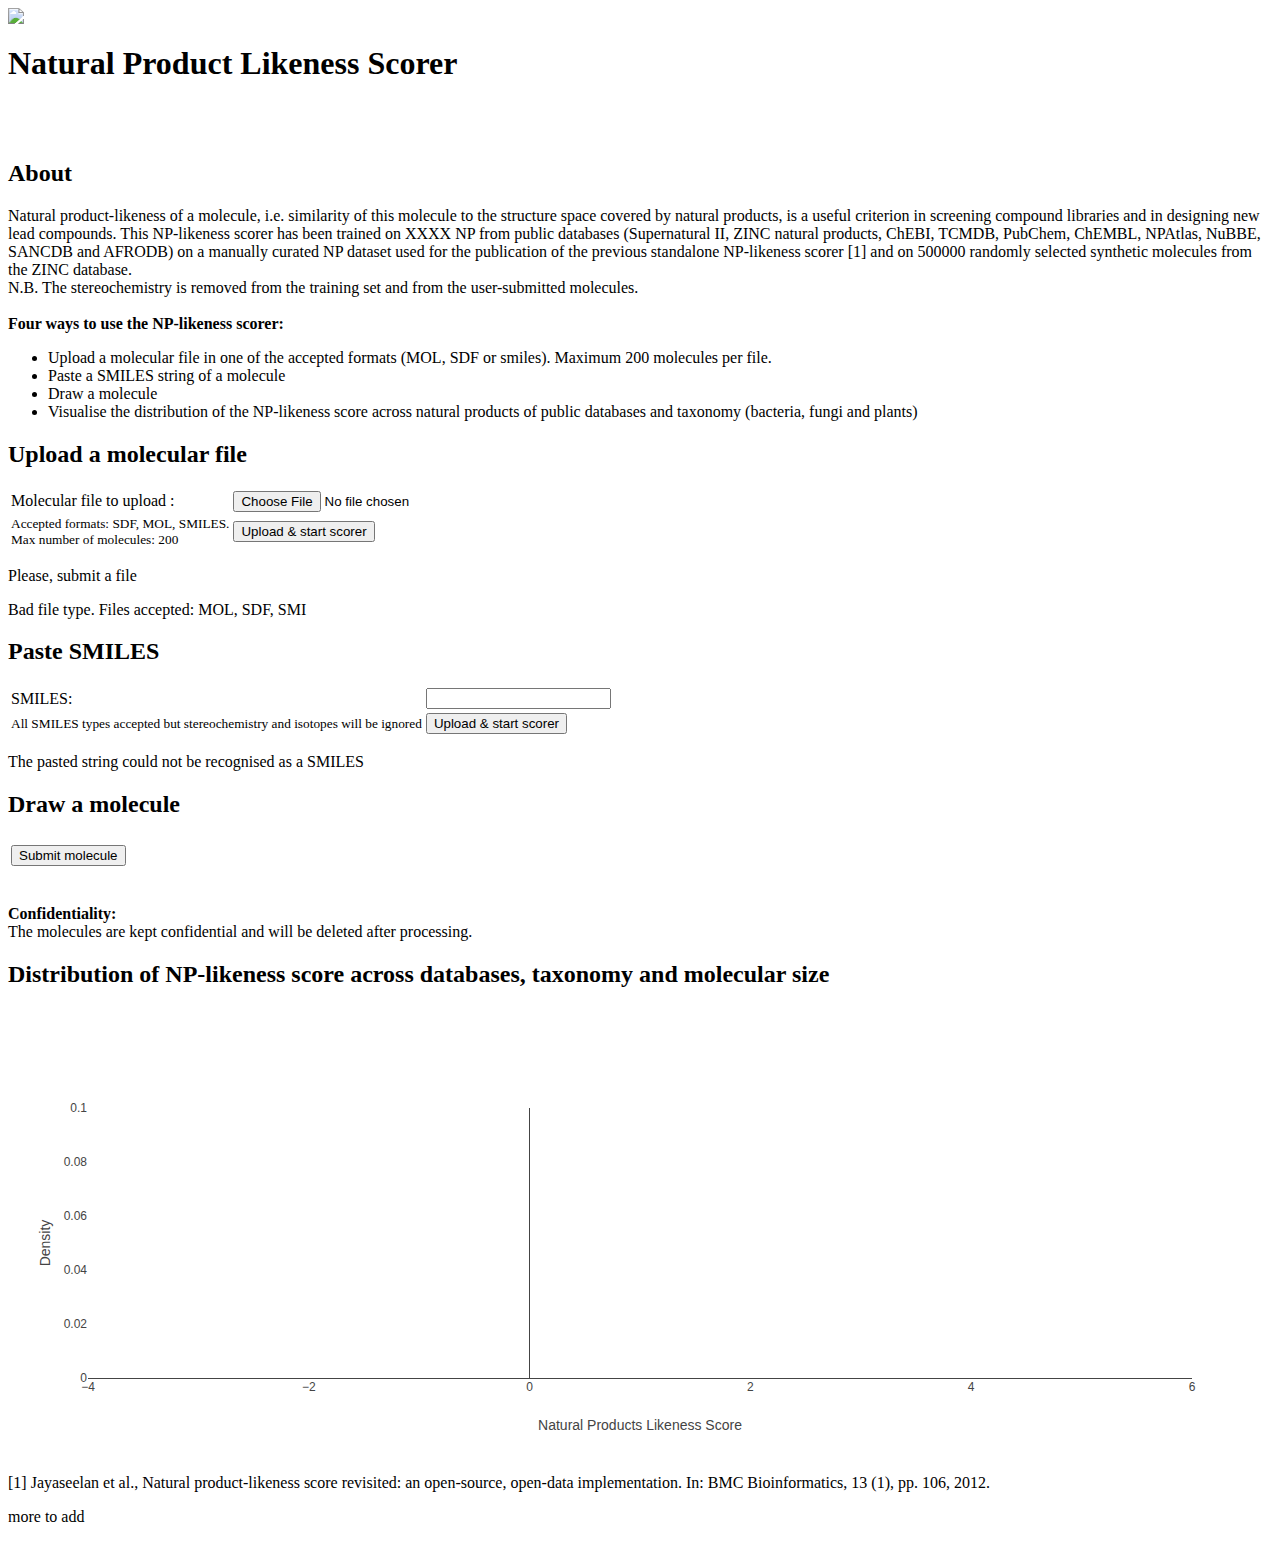
==== src/main/resources/templates/index.html @ 38639077 "Fully functional improved version. Added the graphical representation Improved the divs and the look" ====
<html xmlns:th="http://www.thymeleaf.org">

<head lang="en">
    <meta charset="UTF-8"/>
    <title>NP-likeness scorer</title>
    <link rel="stylesheet" href="/css/main.css" />

    <meta http-equiv="X-UA-Compatible" content="chrome=1">
    <link rel="stylesheet" href="/ChemDoodleWeb-8.0.0/install/ChemDoodleWeb.css" type="text/css">
    <script type="text/javascript" src="/ChemDoodleWeb-8.0.0/install/ChemDoodleWeb.js"></script>


    <link rel="stylesheet" href="ChemDoodleWeb-8.0.0/install/uis/jquery-ui-1.11.4.css" type="text/css">
    <script type="text/javascript" src="/ChemDoodleWeb-8.0.0/install/uis/ChemDoodleWeb-uis.js"></script>

    <!--  import  script src = 'lactame.... copenchemlib-core.js'
    // new molecule editor > openchemlib-full
    // OCL.StructureEditor
    editor.getSmiles or getMolFile -->





    <script src="https://ajax.googleapis.com/ajax/libs/jquery/3.2.1/jquery.min.js"></script>

    <script src="https://cdn.plot.ly/plotly-latest.min.js"></script>
</head>






<body>

<div id="headercheminf">

    <a href="cheminf.uni-jena.de"><img src="/img/cropped-Title_dec_2017.png"></a>
    <h1>Natural Product Likeness Scorer</h1>
</div>



<div id="container">



    <div id="submitFile">

        <br>
        <br>
        <h2>About</h2>
        Natural product-likeness of a molecule, <it>i.e.</it> similarity of this molecule to the structure space covered by natural products,
        is a useful criterion in screening compound libraries and in designing new lead compounds.
        This NP-likeness scorer has been trained on XXXX NP from public databases (Supernatural II, ZINC natural products, ChEBI, TCMDB, PubChem, ChEMBL, NPAtlas, NuBBE, SANCDB and AFRODB)
        on a manually curated NP dataset used for the publication of the previous standalone NP-likeness scorer [1] and on 500000 randomly selected synthetic molecules from the ZINC database.
        <br>
        <it>N.B. The stereochemistry is removed from the training set and from the user-submitted molecules.</it>

        <br>
        <br>
        <strong>Four ways to use the NP-likeness scorer:</strong>
        <ul>
            <li>Upload a molecular file in one of the accepted formats (MOL, SDF or smiles). Maximum 200 molecules per file.</li>
            <li>Paste a SMILES string of a molecule</li>
            <li>Draw a molecule</li>
            <li>Visualise the distribution of the NP-likeness score across natural products of public databases and taxonomy (bacteria, fungi and plants)</li>
        </ul>




        <h2>Upload a molecular file</h2>
        <form method="POST" enctype="multipart/form-data" action="/file">
        <!--<form action="#" th:action="@{/smiles}" method="post" > -->
            <table>
                <tr><td>Molecular file to upload :</td><td><input type="file" name="file" /></td></tr>
                <tr><td><small>Accepted formats: SDF, MOL, SMILES.<br />Max number of molecules: 200</small></td><td><input type="submit" value="Upload & start scorer" /></td></tr>
            </table>
        </form>

        <div th:if="${noFileError}" id="errorDiv">
            <p>Please, submit a file</p>
        </div>


        <div th:if="${badFileType}" id="errorDiv">
            <p>Bad file type. Files accepted: MOL, SDF, SMI</p>
        </div>

        <h2>Paste SMILES</h2>
        <form method="POST" enctype="text/plain" action="/smiles">
            <table>
                <tr><td>SMILES: </td><td><input type="text" name="smiles" cols="45" /></td></tr>
                <tr><td><small>All SMILES types accepted but stereochemistry and isotopes will be ignored</small></td><td><input type="submit" value="Upload & start scorer" /></td></tr>
            </table>

        </form>

        <div th:if="${notSmiles}" id="errorDiv">

            <p>The pasted string could not be recognised as a SMILES</p>

        </div>
    </div>

    <div id="fill3"></div>


    <div id="chemDoodleSketcher">
        <h2>Draw a molecule</h2>

        <table>

            <tr><td>


                <script>

                    ChemDoodle.ELEMENT['H'].jmolColor = 'black';

                    var sketcher = new ChemDoodle.SketcherCanvas('sketcher', 500, 400, {useServices:false, oneMolecule:true});
                    sketcher.specs.atoms_displayTerminalCarbonLabels_2D = true;
                    sketcher.specs.atoms_useJMOLColors = true;
                    sketcher.specs.bonds_clearOverlaps_2D = true;
                    sketcher.specs.shapes_color = 'c10000';


                    sketcher.repaint();


                </script>

            </td></tr>

            <tr>

                <td>
                   <button class="submit-mol-button">Submit molecule</button>
                </td>


            </tr>


        </table>

        <br><br><strong>Confidentiality:</strong><br>
        The molecules are kept confidential and will be deleted after processing.


    </div>



<!--
    <div id="listSubmittedFiles">
        <div th:if="${not #lists.isEmpty(files)}">
            Uploaded files:
            <ul>
                <li th:each="file : ${files}">
                    <a th:href="${file}" th:text="${file}" />
                </li>
            </ul>
        </div>

    </div>
   -->



</div>

<div id="distributions_no_user_score_parent">
    <h2>Distribution of NP-likeness score across databases, taxonomy and molecular size</h2>
    <div id="distributions_no_user_score">

    </div>
    <div id="bibliography">
        <p>[1] Jayaseelan et al.,  Natural product-likeness score revisited: an open-source, open-data implementation.
            In: BMC Bioinformatics, 13 (1), pp. 106, 2012.</p>
        <p>more to add</p>
    </div>
</div>






<div th:if="${uncorrectMolecule}">
    <h2 th:text="${uncorrectMolecule}"/>
</div>



<script>
    $('.submit-mol-button').click(function(){
        //alert(ChemDoodle.writeMOL(sketcher.getMolecule()));


        $.ajax
        ({
            url: '/drawing',
            data: JSON.stringify(ChemDoodle.writeMOL(sketcher.getMolecule())) ,
            type: 'POST',
            dataType: "json",
            contentType: "application/json; charset=utf-8",
            error: function(){window.location.href = "/results"; },
            //error: function(xhr, status, error) {

              //  alert();
            //},
            success: function () {
                window.location.href = "/results";
            }
        });
    });
</script>



<script th:inline="javascript">
    /*<![CDATA[*/

    // ***************************************
    //getting data from Spring Controller
    let npXdata = /*[[${npXdataNP}]]*/ 'default';
    let npYdata = /*[[${npYdataNP}]]*/ 'default';

    let npXdataSM = /*[[${npXdataSM}]]*/ 'default';
    let npYdataSM = /*[[${npYdataSM}]]*/ 'default';


    // by taxonomy
    let npXdataBACTERIA = /*[[${npXbacteria}]]*/ 'default';
    let npYdataBACTERIA = /*[[${npYbacteria}]]*/ 'default';

    let npXdataFUNGI = /*[[${npXfungi}]]*/ 'default';
    let npYdataFUNGI = /*[[${npYfungi}]]*/ 'default';

    let npXdataPLANTS = /*[[${npXplants}]]*/ 'default';
    let npYdataPLANTS = /*[[${npYplants}]]*/ 'default';

    //by DB
    let npXdataCHEBI = /*[[${npXchebi}]]*/ 'default';
    let npYdataCHEBI = /*[[${npYchebi}]]*/ 'default';

    let npXdataTCMDB = /*[[${npXtcmdb}]]*/ 'default';
    let npYdataTCMDB = /*[[${npYtcmdb}]]*/ 'default';

    let npXdataZINCNP = /*[[${npXzincnp}]]*/ 'default';
    let npYdataZINCNP = /*[[${npYzincnp}]]*/ 'default';

    let npXdataPUBCHEM = /*[[${npXpubchem}]]*/ 'default';
    let npYdataPUBCHEM = /*[[${npYpubchem}]]*/ 'default';

    let npXdataCHEMBL = /*[[${npXchembl}]]*/ 'default';
    let npYdataCHEMBL = /*[[${npYchembl}]]*/ 'default';

    let npXdataNPATLAS = /*[[${npXnpatlas}]]*/ 'default';
    let npYdataNPATLAS = /*[[${npYnpatlas}]]*/ 'default';

    let npXdataNUBBE = /*[[${npXnubbe}]]*/ 'default';
    let npYdataNUBBE = /*[[${npYnubbe}]]*/ 'default';

    let npXdataSANCDB = /*[[${npXsancdb}]]*/ 'default';
    let npYdataSANCDB = /*[[${npYsancdb}]]*/ 'default';

    let npXdataDRUGBANK = /*[[${npXdrugbank}]]*/ 'default';
    let npYdataDRUGBANK = /*[[${npYdrugbank}]]*/ 'default';

    let npXdataHMDB = /*[[${npXhmdb}]]*/ 'default';
    let npYdataHMDB = /*[[${npYhmdb}]]*/ 'default';

    let npXdataOLD2012 = /*[[${npXold2012}]]*/ 'default';
    let npYdataOLD2012 = /*[[${npYold2012}]]*/ 'default';

    let npXdataSUPERNATURAL = /*[[${npXsupernatural}]]*/ 'default';
    let npYdataSUPERNATURAL = /*[[${npYsupernatural}]]*/ 'default';

    let npXdataAFRODB = /*[[${npXafrodb}]]*/ 'default';
    let npYdataAFRODB = /*[[${npYafrodb}]]*/ 'default';

    let npXac100 = /*[[${npXac100}]]*/ 'default';
    let npYac100 = /*[[${npYac100}]]*/ 'default';

    let npXac100200 = /*[[${npXac100200}]]*/ 'default';
    let npYac100200 = /*[[${npYac100200}]]*/ 'default';

    let npXac200300 = /*[[${npXac200300}]]*/ 'default';
    let npYac200300 = /*[[${npYac200300}]]*/ 'default';

    let npXac300 = /*[[${npXac300}]]*/ 'default';
    let npYac300 = /*[[${npYac300}]]*/ 'default';




    // data obtained
    // ***************************************



    console.log( Plotly.BUILD );


    // ***************************************

    // ***************************************
    // building object to trace for all NP
    var traceNP = {
        x: npXdata,
        y: npYdata ,
        //legendgroup: 'general',
        mode: 'lines',
        name: 'Natural Products (all)',
        line: {
            shape: 'spline',
            // color: 'rgb(0, 152, 76)',
            width: 2
        },
        type: 'scatter',
        hoverinfo:'x',
    };


    // ***************************************

    // ***************************************
    // building object to trace for all SM

    var traceSM = {
        x: npXdataSM,
        y: npYdataSM ,
        //legendgroup: 'general',
        mode: 'lines',
        name: 'Synthetic Products (all)',
        line: {
            shape: 'spline',
            // color: 'rgb(76, 0, 153)',
            width: 2
        },
        type: 'scatter',
        hoverinfo:'x',
    };


    // ***************************************
    // building object to trace for BACTERIA

    var traceBACTERIA = {
        x: npXdataBACTERIA,
        y: npYdataBACTERIA ,
        //legendgroup: 'bytaxonomy',
        mode: 'lines',
        name: 'Bacteria',
        visible: 'legendonly',
        line: {
            shape: 'spline',
            // color: 'rgb(76, 0, 153)',
            width: 2
        },
        type: 'scatter',
        hoverinfo:'x',
    };

    // ***************************************
    // building object to trace for FUNGI

    var traceFUNGI = {
        x: npXdataFUNGI,
        y: npYdataFUNGI ,
        //legendgroup: 'bytaxonomy',
        mode: 'lines',
        name: 'Fungi',
        visible: 'legendonly',
        line: {
            shape: 'spline',
            // color: 'rgb(76, 0, 153)',
            width: 2
        },
        type: 'scatter',
        hoverinfo:'x',
    };

    // ***************************************
    // building object to trace for PLANTS

    var tracePLANTS = {
        x: npXdataPLANTS,
        y: npYdataPLANTS ,
        //legendgroup: 'bytaxonomy',
        mode: 'lines',
        name: 'Plants',
        visible: 'legendonly',
        line: {
            shape: 'spline',
            //color: 'rgb(76, 0, 153)',
            width: 2
        },
        type: 'scatter',
        hoverinfo:'x',
    };


    // ***************************************


    // building object to trace for CHEBI

    var traceCHEBI = {
        x: npXdataCHEBI,
        y: npYdataCHEBI ,
        //legendgroup: 'bydatabase',
        mode: 'lines',
        name: 'ChEBI Natural Products',
        visible: 'legendonly',
        line: {
            shape: 'spline',
            // color: 'rgb(76, 0, 153)',
            width: 2
        },
        type: 'scatter',
        hoverinfo:'x',
    };


    // building object to trace for TCMDB

    var traceTCMDB = {
        x: npXdataTCMDB,
        y: npYdataTCMDB ,
        //legendgroup: 'bydatabase',
        mode: 'lines',
        name: 'TCMDB',
        visible: 'legendonly',
        line: {
            shape: 'spline',
            // color: 'rgb(76, 0, 153)',
            width: 2
        },
        type: 'scatter',
        hoverinfo:'x',
    };


    // building object to trace for ZINC NP

    var traceZINCNP = {
        x: npXdataZINCNP,
        y: npYdataZINCNP ,
        //legendgroup: 'bydatabase',
        mode: 'lines',
        name: 'ZINC Natural Products',
        visible: 'legendonly',
        line: {
            shape: 'spline',
            // color: 'rgb(76, 0, 153)',
            width: 2
        },
        type: 'scatter',
        hoverinfo:'x',
    };

    // building object to trace for PUBCHEM

    var tracePUBCHEM = {
        x: npXdataPUBCHEM,
        y: npYdataPUBCHEM ,
        //legendgroup: 'bydatabase',
        mode: 'lines',
        name: 'PubChem Natural Products',
        visible: 'legendonly',
        line: {
            shape: 'spline',
            // color: 'rgb(76, 0, 153)',
            width: 2
        },
        type: 'scatter',
        hoverinfo:'x',
    };

    // building object to trace for CHEMBL

    var traceCHEMBL = {
        x: npXdataCHEMBL,
        y: npYdataCHEMBL ,
        //legendgroup: 'bydatabase',
        mode: 'lines',
        name: 'ChEMBL Natural Products',
        visible: 'legendonly',
        line: {
            shape: 'spline',
            // color: 'rgb(76, 0, 153)',
            width: 2
        },
        type: 'scatter',
        hoverinfo:'x',
    };

    // building object to trace for ZINC NP

    var traceNPATLAS = {
        x: npXdataNPATLAS,
        y: npYdataNPATLAS ,
        //legendgroup: 'bydatabase',
        mode: 'lines',
        name: 'NP Atlas',
        visible: 'legendonly',
        line: {
            shape: 'spline',
            // color: 'rgb(76, 0, 153)',
            width: 2
        },
        type: 'scatter',
        hoverinfo:'x',
    };

    // building object to trace for NUBBE

    var traceNUBBE = {
        x: npXdataNUBBE,
        y: npYdataNUBBE ,
        //legendgroup: 'bydatabase',
        mode: 'lines',
        name: 'NuBBE',
        visible: 'legendonly',
        line: {
            shape: 'spline',
            // color: 'rgb(76, 0, 153)',
            width: 2
        },
        type: 'scatter',
        hoverinfo:'x',
    };

    // building object to trace for SANCDB

    var traceSANCDB = {
        x: npXdataSANCDB,
        y: npYdataSANCDB ,
        //legendgroup: 'bydatabase',
        mode: 'lines',
        name: 'SANCDB',
        visible: 'legendonly',
        line: {
            shape: 'spline',
            // color: 'rgb(76, 0, 153)',
            width: 2
        },
        type: 'scatter',
        hoverinfo:'x',
    };

    // building object to trace for SUPERNATURAL

    var traceSUPERNATURAL = {
        x: npXdataSUPERNATURAL,
        y: npYdataSUPERNATURAL ,
        //legendgroup: 'bydatabase',
        mode: 'lines',
        name: 'Supernatural II',
        visible: 'legendonly',
        line: {
            shape: 'spline',
            // color: 'rgb(76, 0, 153)',
            width: 2
        },
        type: 'scatter',
        hoverinfo:'x',
    };

    // building object to trace for AFRODB

    var traceAFRODB = {
        x: npXdataAFRODB,
        y: npYdataAFRODB ,
        //legendgroup: 'bydatabase',
        mode: 'lines',
        name: 'AfroDB',
        visible: 'legendonly',
        line: {
            shape: 'spline',
            // color: 'rgb(76, 0, 153)',
            width: 2
        },
        type: 'scatter',
        hoverinfo:'x',
    };

    // building object to trace for OLD2012

    var traceOLD2012 = {
        x: npXdataOLD2012,
        y: npYdataOLD2012 ,
        //legendgroup: 'bydatabase',
        mode: 'lines',
        name: 'Manually curated NP dataset',
        visible: 'legendonly',
        line: {
            shape: 'spline',
            // color: 'rgb(76, 0, 153)',
            width: 2
        },
        type: 'scatter',
        hoverinfo:'x',
    };

    // building object to trace for HMDB

    var traceHMDB = {
        x: npXdataHMDB,
        y: npYdataHMDB ,
        //legendgroup: 'bydatabase',
        mode: 'lines',
        name: 'HMDB',
        visible: 'legendonly',
        line: {
            shape: 'spline',
            // color: 'rgb(76, 0, 153)',
            width: 2
        },
        type: 'scatter',
        hoverinfo:'x',
    };


    // building object to trace for DRUGBANK

    var traceDRUGBANK = {
        x: npXdataDRUGBANK,
        y: npYdataDRUGBANK ,
        //legendgroup: 'bydatabase',
        mode: 'lines',
        name: 'DrugBank',
        visible: 'legendonly',
        line: {
            shape: 'spline',
            // color: 'rgb(76, 0, 153)',
            width: 2
        },
        type: 'scatter',
        hoverinfo:'x',
    };


    // building object to trace for BY SIZE

    var traceAC100 = {
        x: npXac100,
        y: npYac100 ,
        //legendgroup: 'bydatabase',
        mode: 'lines',
        name: 'molecule size < 100 atoms',
        visible: 'legendonly',
        line: {
            shape: 'spline',
            // color: 'rgb(76, 0, 153)',
            width: 2
        },
        type: 'scatter',
        hoverinfo:'x',
    };

    var traceAC100200 = {
        x: npXac100200,
        y: npYac100200 ,
        //legendgroup: 'bydatabase',
        mode: 'lines',
        name: 'molecule size between 100 and 200 atoms',
        visible: 'legendonly',
        line: {
            shape: 'spline',
            // color: 'rgb(76, 0, 153)',
            width: 2
        },
        type: 'scatter',
        hoverinfo:'x',
    };


    var traceAC200300 = {
        x: npXac200300,
        y: npYac200300 ,
        //legendgroup: 'bydatabase',
        mode: 'lines',
        name: 'molecule size between 200 and 300 atoms',
        visible: 'legendonly',
        line: {
            shape: 'spline',
            // color: 'rgb(76, 0, 153)',
            width: 2
        },
        type: 'scatter',
        hoverinfo:'x',
    };

    var traceAC300 = {
        x: npXac300,
        y: npYac300 ,
        //legendgroup: 'bydatabase',
        mode: 'lines',
        name: 'molecule size >=300 atoms',
        visible: 'legendonly',
        line: {
            shape: 'spline',
            // color: 'rgb(76, 0, 153)',
            width: 2
        },
        type: 'scatter',
        hoverinfo:'x',
    };



    // ***************************************


    // ***************************************
    // Prepare and plot

    let data = [traceNP, traceSM, traceOLD2012, traceSUPERNATURAL, traceCHEBI, traceTCMDB, traceZINCNP, tracePUBCHEM,
        traceCHEMBL, traceNPATLAS, traceNUBBE, traceSANCDB, traceAFRODB, traceDRUGBANK, traceBACTERIA,
        traceFUNGI, tracePLANTS, traceAC100, traceAC100200, traceAC200300, traceAC300];

    let layout = {

        xaxis: {
            title: "Natural Products Likeness Score",
            range: [-4,6],
            showgrid: false,
        },
        yaxis: {
            title: "Density",
            range: [0,0.1],
            showgrid: false,
        },
        colorway: 'Rainbow'
    };


    Plotly.newPlot('distributions_no_user_score', data, layout);

    // ***************************************

    /*]]>*/
</script>


</body>
</html>
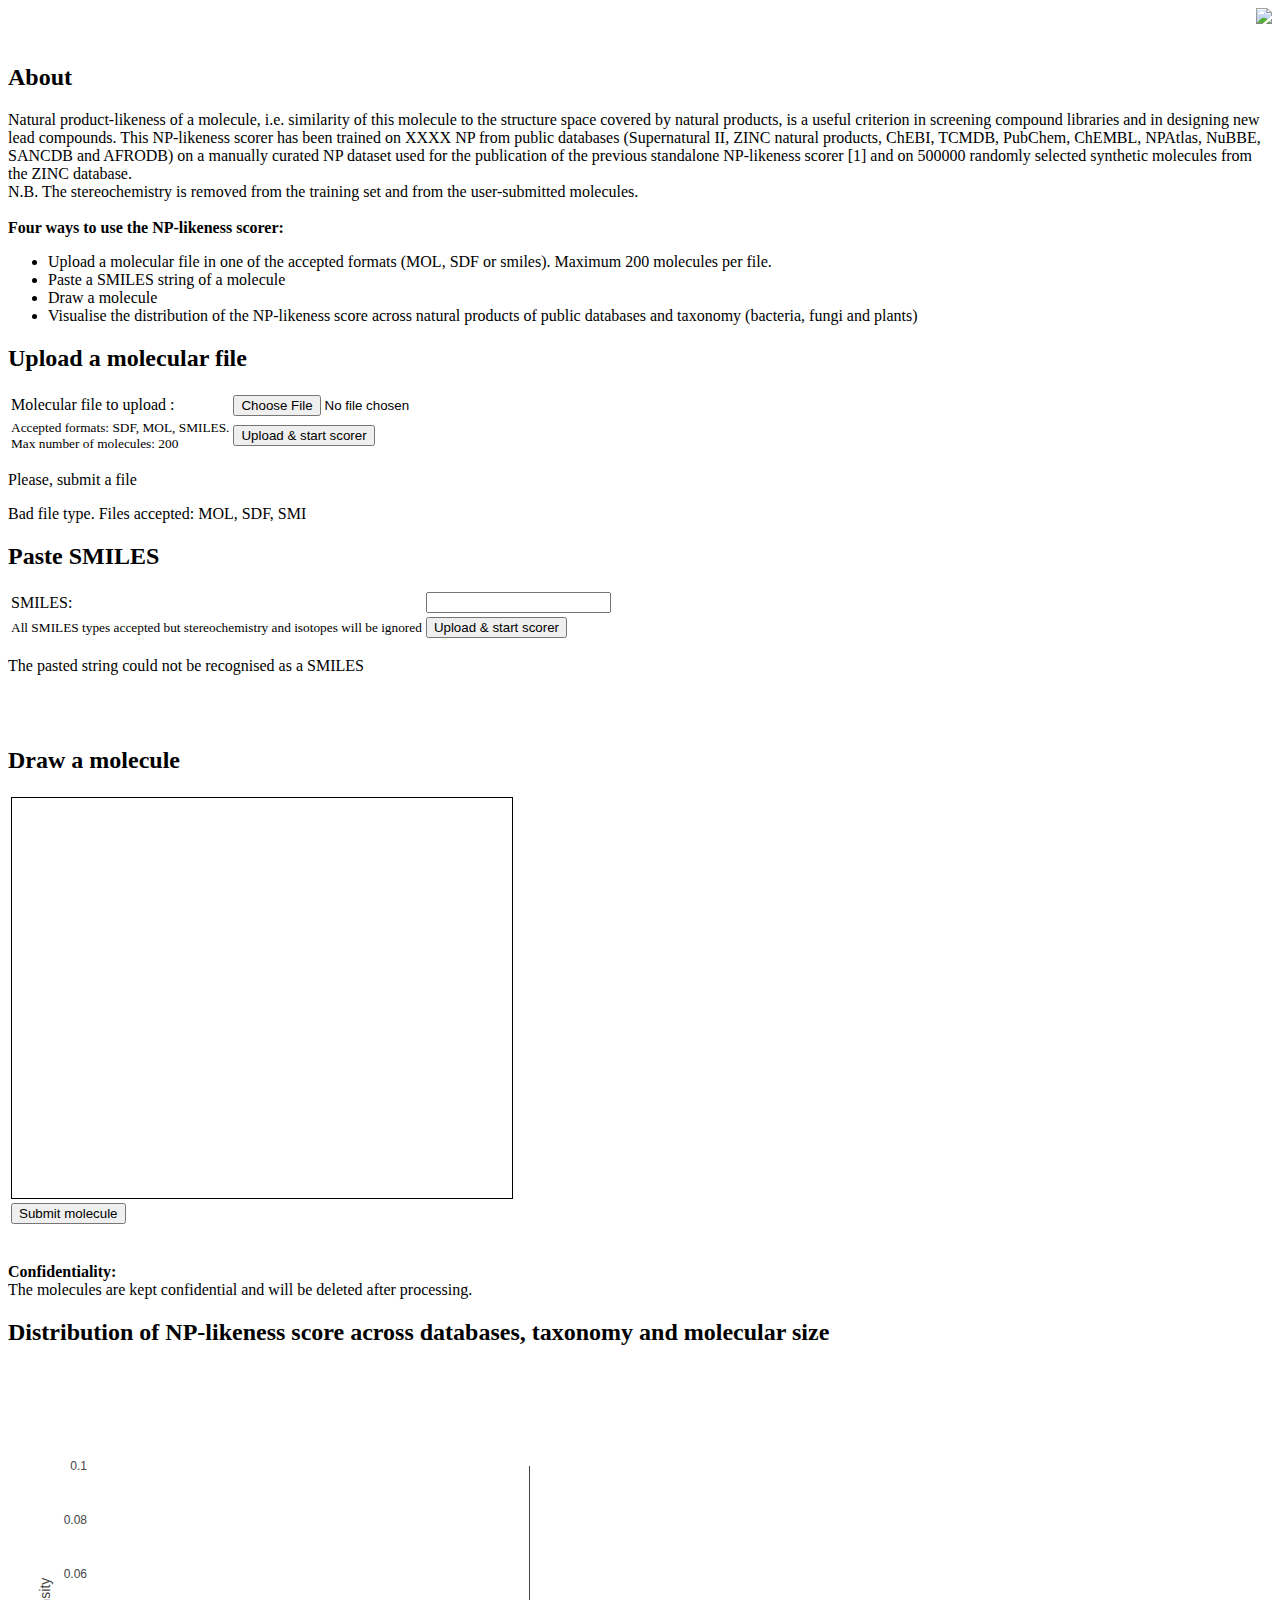
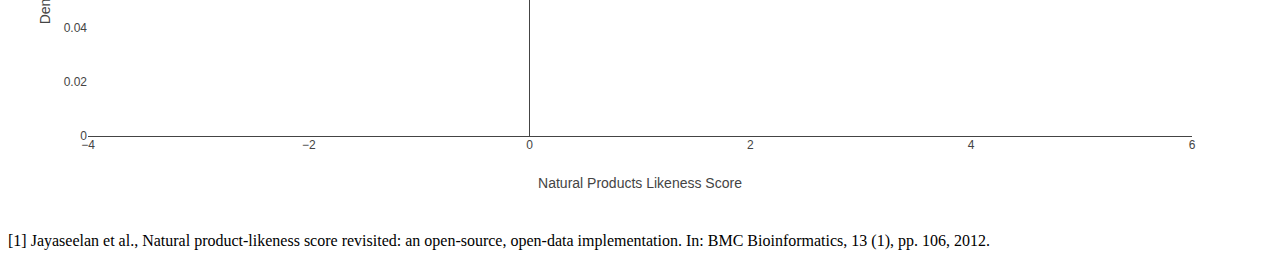
==== commit e2724490: "Added some visualisation improvements" ====
--- a/src/main/resources/templates/index.html
+++ b/src/main/resources/templates/index.html
@@ -6,18 +6,17 @@
     <link rel="stylesheet" href="/css/main.css" />
 
     <meta http-equiv="X-UA-Compatible" content="chrome=1">
+
+<!--
     <link rel="stylesheet" href="/ChemDoodleWeb-8.0.0/install/ChemDoodleWeb.css" type="text/css">
     <script type="text/javascript" src="/ChemDoodleWeb-8.0.0/install/ChemDoodleWeb.js"></script>
 
 
     <link rel="stylesheet" href="ChemDoodleWeb-8.0.0/install/uis/jquery-ui-1.11.4.css" type="text/css">
     <script type="text/javascript" src="/ChemDoodleWeb-8.0.0/install/uis/ChemDoodleWeb-uis.js"></script>
-
-    <!--  import  script src = 'lactame.... copenchemlib-core.js'
-    // new molecule editor > openchemlib-full
-    // OCL.StructureEditor
-    editor.getSmiles or getMolFile -->
-
+-->
+
+    <script src="https://www.lactame.com/lib/openchemlib/5.6.1/openchemlib-full.js"></script>
 
 
 
@@ -34,12 +33,16 @@
 
 <body>
 
+
+
+
 <div id="headercheminf">
 
-    <a href="cheminf.uni-jena.de"><img src="/img/cropped-Title_dec_2017.png"></a>
-    <h1>Natural Product Likeness Scorer</h1>
+    <a href="https://cheminf.uni-jena.de"><img style="max-width: 100%; max-height:100%;float:right;" src="/img/npls_banner.jpeg"></a>
 </div>
 
+
+<img src="/img/pleasewait.gif" id="waitimg" style="display: none ; position: fixed; height:150px;width:150px; top:0;left:0;right:0;bottom:0;margin:auto;z-index: 2;"/>
 
 
 <div id="container">
@@ -72,11 +75,10 @@
 
 
         <h2>Upload a molecular file</h2>
-        <form method="POST" enctype="multipart/form-data" action="/file">
-        <!--<form action="#" th:action="@{/smiles}" method="post" > -->
+        <form id="fileUpload" method="POST" enctype="multipart/form-data" action="/file">
             <table>
                 <tr><td>Molecular file to upload :</td><td><input type="file" name="file" /></td></tr>
-                <tr><td><small>Accepted formats: SDF, MOL, SMILES.<br />Max number of molecules: 200</small></td><td><input type="submit" value="Upload & start scorer" /></td></tr>
+                <tr><td><small>Accepted formats: SDF, MOL, SMILES.<br />Max number of molecules: 200</small></td><td><input type="submit" value="Upload & start scorer"  id="files-button"/></td></tr>
             </table>
         </form>
 
@@ -90,10 +92,10 @@
         </div>
 
         <h2>Paste SMILES</h2>
-        <form method="POST" enctype="text/plain" action="/smiles">
+        <form id="smilesUpload" method="POST" enctype="text/plain" action="/smiles">
             <table>
                 <tr><td>SMILES: </td><td><input type="text" name="smiles" cols="45" /></td></tr>
-                <tr><td><small>All SMILES types accepted but stereochemistry and isotopes will be ignored</small></td><td><input type="submit" value="Upload & start scorer" /></td></tr>
+                <tr><td><small>All SMILES types accepted but stereochemistry and isotopes will be ignored</small></td><td><input type="submit" value="Upload & start scorer" id="smiles-button"/></td></tr>
             </table>
 
         </form>
@@ -107,6 +109,672 @@
 
     <div id="fill3"></div>
 
+
+    <div id="oclContainer">
+        <br>
+        <br>
+        <h2>Draw a molecule</h2>
+
+        <table>
+
+            <tr><td>
+                <div id="editor" style="width: 500px; height:400px; border: solid; border-width:1px; position:relative;"></div>
+                <script>
+                    let editor = OCL.StructureEditor.createEditor("editor");
+                </script>
+
+            </td></tr>
+
+            <tr>
+
+                <td>
+                    <button class="submit-mol-button-ocl">Submit molecule</button>
+                </td>
+
+
+            </tr>
+
+
+        </table>
+
+        <br><br><strong>Confidentiality:</strong><br>
+        The molecules are kept confidential and will be deleted after processing.
+
+
+    </div>
+
+</div>
+
+
+
+
+<div id="distributions_no_user_score_parent">
+    <h2>Distribution of NP-likeness score across databases, taxonomy and molecular size</h2>
+    <div id="distributions_no_user_score">
+
+    </div>
+    <div id="bibliography">
+        <p>[1] Jayaseelan et al.,  Natural product-likeness score revisited: an open-source, open-data implementation.
+            In: BMC Bioinformatics, 13 (1), pp. 106, 2012.</p>
+        <p></p>
+    </div>
+</div>
+
+
+
+
+
+
+<div th:if="${uncorrectMolecule}">
+    <h2 th:text="${uncorrectMolecule}"/>
+</div>
+
+
+
+<script>
+    /*
+        $('.submit-mol-button').click(function(){
+            //alert(ChemDoodle.writeMOL(sketcher.getMolecule()));
+
+
+            $.ajax
+            ({
+                url: '/drawing',
+                data: JSON.stringify(ChemDoodle.writeMOL(sketcher.getMolecule())) ,
+                type: 'POST',
+                dataType: "json",
+                contentType: "application/json; charset=utf-8",
+                error: function(){window.location.href = "/results"; },
+                //error: function(xhr, status, error) {
+
+                  //  alert();
+                //},
+                success: function () {
+                    window.location.href = "/results";
+                }
+            });
+        });
+    */
+
+
+    /* ****** SHOW WAITING IMAGE *********** */
+    $('.submit-mol-button-ocl').click(function(){
+
+        $('#waitimg').show();
+        $.ajax
+        ({
+            url: '/drawing',
+            data: JSON.stringify(editor.getMolFile() ) ,
+            type: 'POST',
+            dataType: "json",
+            contentType: "application/json; charset=utf-8",
+            error: function(){window.location.href = "/results"; },
+            //error: function(xhr, status, error) {
+
+            //  alert();
+            //},
+            success: function () {
+                $('#waitimg').hide();
+                window.location.href = "/results";
+            }
+        });
+
+    });
+
+    document.getElementById("smiles-button").addEventListener("click", function(evt){
+        document.getElementById("waitimg").style.display = 'block';
+    });
+
+    document.getElementById("files-button").addEventListener("click", function(evt){
+        document.getElementById("waitimg").style.display = 'block';
+    });
+
+
+
+</script>
+
+
+
+<script th:inline="javascript">
+    /*<![CDATA[*/
+
+    // ***************************************
+    //getting data from Spring Controller
+    let npXdata = /*[[${npXdataNP}]]*/ 'default';
+    let npYdata = /*[[${npYdataNP}]]*/ 'default';
+
+    let npXdataSM = /*[[${npXdataSM}]]*/ 'default';
+    let npYdataSM = /*[[${npYdataSM}]]*/ 'default';
+
+
+    // by taxonomy
+    let npXdataBACTERIA = /*[[${npXbacteria}]]*/ 'default';
+    let npYdataBACTERIA = /*[[${npYbacteria}]]*/ 'default';
+
+    let npXdataFUNGI = /*[[${npXfungi}]]*/ 'default';
+    let npYdataFUNGI = /*[[${npYfungi}]]*/ 'default';
+
+    let npXdataPLANTS = /*[[${npXplants}]]*/ 'default';
+    let npYdataPLANTS = /*[[${npYplants}]]*/ 'default';
+
+    //by DB
+    let npXdataCHEBI = /*[[${npXchebi}]]*/ 'default';
+    let npYdataCHEBI = /*[[${npYchebi}]]*/ 'default';
+
+    let npXdataTCMDB = /*[[${npXtcmdb}]]*/ 'default';
+    let npYdataTCMDB = /*[[${npYtcmdb}]]*/ 'default';
+
+    let npXdataZINCNP = /*[[${npXzincnp}]]*/ 'default';
+    let npYdataZINCNP = /*[[${npYzincnp}]]*/ 'default';
+
+    let npXdataPUBCHEM = /*[[${npXpubchem}]]*/ 'default';
+    let npYdataPUBCHEM = /*[[${npYpubchem}]]*/ 'default';
+
+    let npXdataCHEMBL = /*[[${npXchembl}]]*/ 'default';
+    let npYdataCHEMBL = /*[[${npYchembl}]]*/ 'default';
+
+    let npXdataNPATLAS = /*[[${npXnpatlas}]]*/ 'default';
+    let npYdataNPATLAS = /*[[${npYnpatlas}]]*/ 'default';
+
+    let npXdataNUBBE = /*[[${npXnubbe}]]*/ 'default';
+    let npYdataNUBBE = /*[[${npYnubbe}]]*/ 'default';
+
+    let npXdataSANCDB = /*[[${npXsancdb}]]*/ 'default';
+    let npYdataSANCDB = /*[[${npYsancdb}]]*/ 'default';
+
+    let npXdataDRUGBANK = /*[[${npXdrugbank}]]*/ 'default';
+    let npYdataDRUGBANK = /*[[${npYdrugbank}]]*/ 'default';
+
+    let npXdataHMDB = /*[[${npXhmdb}]]*/ 'default';
+    let npYdataHMDB = /*[[${npYhmdb}]]*/ 'default';
+
+    let npXdataOLD2012 = /*[[${npXold2012}]]*/ 'default';
+    let npYdataOLD2012 = /*[[${npYold2012}]]*/ 'default';
+
+    let npXdataSUPERNATURAL = /*[[${npXsupernatural}]]*/ 'default';
+    let npYdataSUPERNATURAL = /*[[${npYsupernatural}]]*/ 'default';
+
+    let npXdataAFRODB = /*[[${npXafrodb}]]*/ 'default';
+    let npYdataAFRODB = /*[[${npYafrodb}]]*/ 'default';
+
+    let npXac100 = /*[[${npXac100}]]*/ 'default';
+    let npYac100 = /*[[${npYac100}]]*/ 'default';
+
+    let npXac100200 = /*[[${npXac100200}]]*/ 'default';
+    let npYac100200 = /*[[${npYac100200}]]*/ 'default';
+
+    let npXac200300 = /*[[${npXac200300}]]*/ 'default';
+    let npYac200300 = /*[[${npYac200300}]]*/ 'default';
+
+    let npXac300 = /*[[${npXac300}]]*/ 'default';
+    let npYac300 = /*[[${npYac300}]]*/ 'default';
+
+
+    let globalCounts = /*[[${globalCounts}]]*/ 'default';
+
+
+
+
+
+    // data obtained
+    // ***************************************
+
+
+
+    console.log( Plotly.BUILD );
+
+
+    // ***************************************
+
+    // ***************************************
+    // building object to trace for all NP
+    var traceNP = {
+        x: npXdata,
+        y: npYdata ,
+        //legendgroup: 'general',
+        mode: 'lines',
+        name: 'All Natural Products ('+globalCounts.countAllNP +')' ,
+        line: {
+            shape: 'spline',
+            // color: 'rgb(0, 152, 76)',
+            width: 2
+        },
+        type: 'scatter',
+        hoverinfo:'x',
+    };
+
+
+    // ***************************************
+
+    // ***************************************
+    // building object to trace for all SM
+
+    var traceSM = {
+        x: npXdataSM,
+        y: npYdataSM ,
+        //legendgroup: 'general',
+        mode: 'lines',
+        name: 'All Synthetic Products ('+globalCounts.countAllSM+')',
+        line: {
+            shape: 'spline',
+            // color: 'rgb(76, 0, 153)',
+            width: 2
+        },
+        type: 'scatter',
+        hoverinfo:'x',
+    };
+
+
+    // ***************************************
+    // building object to trace for BACTERIA
+
+    var traceBACTERIA = {
+        x: npXdataBACTERIA,
+        y: npYdataBACTERIA ,
+        //legendgroup: 'bytaxonomy',
+        mode: 'lines',
+        name: 'Bacteria ('+globalCounts.countBacteria+')',
+        visible: 'legendonly',
+        line: {
+            shape: 'spline',
+            // color: 'rgb(76, 0, 153)',
+            width: 2
+        },
+        type: 'scatter',
+        hoverinfo:'x',
+    };
+
+    // ***************************************
+    // building object to trace for FUNGI
+
+    var traceFUNGI = {
+        x: npXdataFUNGI,
+        y: npYdataFUNGI ,
+        //legendgroup: 'bytaxonomy',
+        mode: 'lines',
+        name: 'Fungi ('+globalCounts.countFungi+')',
+        visible: 'legendonly',
+        line: {
+            shape: 'spline',
+            // color: 'rgb(76, 0, 153)',
+            width: 2
+        },
+        type: 'scatter',
+        hoverinfo:'x',
+    };
+
+    // ***************************************
+    // building object to trace for PLANTS
+
+    var tracePLANTS = {
+        x: npXdataPLANTS,
+        y: npYdataPLANTS ,
+        //legendgroup: 'bytaxonomy',
+        mode: 'lines',
+        name: 'Plants ('+globalCounts.countPlants+')',
+        visible: 'legendonly',
+        line: {
+            shape: 'spline',
+            //color: 'rgb(76, 0, 153)',
+            width: 2
+        },
+        type: 'scatter',
+        hoverinfo:'x',
+    };
+
+
+    // ***************************************
+
+
+    // building object to trace for CHEBI
+
+    var traceCHEBI = {
+        x: npXdataCHEBI,
+        y: npYdataCHEBI ,
+        //legendgroup: 'bydatabase',
+        mode: 'lines',
+        name: 'ChEBI Natural Products ('+globalCounts.countCHEBI+')',
+        visible: 'legendonly',
+        line: {
+            shape: 'spline',
+            // color: 'rgb(76, 0, 153)',
+            width: 2
+        },
+        type: 'scatter',
+        hoverinfo:'x',
+    };
+
+
+    // building object to trace for TCMDB
+
+    var traceTCMDB = {
+        x: npXdataTCMDB,
+        y: npYdataTCMDB ,
+        //legendgroup: 'bydatabase',
+        mode: 'lines',
+        name: 'TCMDB ('+globalCounts.countTCMDB+')',
+        visible: 'legendonly',
+        line: {
+            shape: 'spline',
+            // color: 'rgb(76, 0, 153)',
+            width: 2
+        },
+        type: 'scatter',
+        hoverinfo:'x',
+    };
+
+
+    // building object to trace for ZINC NP
+
+    var traceZINCNP = {
+        x: npXdataZINCNP,
+        y: npYdataZINCNP ,
+        //legendgroup: 'bydatabase',
+        mode: 'lines',
+        name: 'ZINC Natural Products ('+globalCounts.countZINCNP+')',
+        visible: 'legendonly',
+        line: {
+            shape: 'spline',
+            // color: 'rgb(76, 0, 153)',
+            width: 2
+        },
+        type: 'scatter',
+        hoverinfo:'x',
+    };
+
+    // building object to trace for PUBCHEM
+
+    var tracePUBCHEM = {
+        x: npXdataPUBCHEM,
+        y: npYdataPUBCHEM ,
+        //legendgroup: 'bydatabase',
+        mode: 'lines',
+        name: 'PubChem Natural Products ('+globalCounts.countPUBCHEM+')',
+        visible: 'legendonly',
+        line: {
+            shape: 'spline',
+            // color: 'rgb(76, 0, 153)',
+            width: 2
+        },
+        type: 'scatter',
+        hoverinfo:'x',
+    };
+
+    // building object to trace for CHEMBL
+
+    var traceCHEMBL = {
+        x: npXdataCHEMBL,
+        y: npYdataCHEMBL ,
+        //legendgroup: 'bydatabase',
+        mode: 'lines',
+        name: 'ChEMBL Natural Products ('+globalCounts.countCHEMBL+')',
+        visible: 'legendonly',
+        line: {
+            shape: 'spline',
+            // color: 'rgb(76, 0, 153)',
+            width: 2
+        },
+        type: 'scatter',
+        hoverinfo:'x',
+    };
+
+    // building object to trace for ZINC NP
+
+    var traceNPATLAS = {
+        x: npXdataNPATLAS,
+        y: npYdataNPATLAS ,
+        //legendgroup: 'bydatabase',
+        mode: 'lines',
+        name: 'NP Atlas ('+globalCounts.countNPATLAS+')',
+        visible: 'legendonly',
+        line: {
+            shape: 'spline',
+            // color: 'rgb(76, 0, 153)',
+            width: 2
+        },
+        type: 'scatter',
+        hoverinfo:'x',
+    };
+
+    // building object to trace for NUBBE
+
+    var traceNUBBE = {
+        x: npXdataNUBBE,
+        y: npYdataNUBBE ,
+        //legendgroup: 'bydatabase',
+        mode: 'lines',
+        name: 'NuBBE ('+globalCounts.countNUBBE+')',
+        visible: 'legendonly',
+        line: {
+            shape: 'spline',
+            // color: 'rgb(76, 0, 153)',
+            width: 2
+        },
+        type: 'scatter',
+        hoverinfo:'x',
+    };
+
+    // building object to trace for SANCDB
+
+    var traceSANCDB = {
+        x: npXdataSANCDB,
+        y: npYdataSANCDB ,
+        //legendgroup: 'bydatabase',
+        mode: 'lines',
+        name: 'SANCDB ('+globalCounts.countSANCDB+')',
+        visible: 'legendonly',
+        line: {
+            shape: 'spline',
+            // color: 'rgb(76, 0, 153)',
+            width: 2
+        },
+        type: 'scatter',
+        hoverinfo:'x',
+    };
+
+    // building object to trace for SUPERNATURAL
+
+    var traceSUPERNATURAL = {
+        x: npXdataSUPERNATURAL,
+        y: npYdataSUPERNATURAL ,
+        //legendgroup: 'bydatabase',
+        mode: 'lines',
+        name: 'Supernatural II ('+globalCounts.countSUPERNATURAL+')',
+        visible: 'legendonly',
+        line: {
+            shape: 'spline',
+            // color: 'rgb(76, 0, 153)',
+            width: 2
+        },
+        type: 'scatter',
+        hoverinfo:'x',
+    };
+
+    // building object to trace for AFRODB
+
+    var traceAFRODB = {
+        x: npXdataAFRODB,
+        y: npYdataAFRODB ,
+        //legendgroup: 'bydatabase',
+        mode: 'lines',
+        name: 'AfroDB ('+globalCounts.countAFRODB+')',
+        visible: 'legendonly',
+        line: {
+            shape: 'spline',
+            // color: 'rgb(76, 0, 153)',
+            width: 2
+        },
+        type: 'scatter',
+        hoverinfo:'x',
+    };
+
+    // building object to trace for OLD2012
+
+    var traceOLD2012 = {
+        x: npXdataOLD2012,
+        y: npYdataOLD2012 ,
+        //legendgroup: 'bydatabase',
+        mode: 'lines',
+        name: 'Manually curated NP dataset ('+globalCounts.countOLD2012+')',
+        visible: 'legendonly',
+        line: {
+            shape: 'spline',
+            // color: 'rgb(76, 0, 153)',
+            width: 2
+        },
+        type: 'scatter',
+        hoverinfo:'x',
+    };
+
+    // building object to trace for HMDB
+
+    var traceHMDB = {
+        x: npXdataHMDB,
+        y: npYdataHMDB ,
+        //legendgroup: 'bydatabase',
+        mode: 'lines',
+        name: 'HMDB',
+        visible: 'legendonly',
+        line: {
+            shape: 'spline',
+            // color: 'rgb(76, 0, 153)',
+            width: 2
+        },
+        type: 'scatter',
+        hoverinfo:'x',
+    };
+
+
+    // building object to trace for DRUGBANK
+
+    var traceDRUGBANK = {
+        x: npXdataDRUGBANK,
+        y: npYdataDRUGBANK ,
+        //legendgroup: 'bydatabase',
+        mode: 'lines',
+        name: 'DrugBank ('+globalCounts.countDRUGBANK+')',
+        visible: 'legendonly',
+        line: {
+            shape: 'spline',
+            // color: 'rgb(76, 0, 153)',
+            width: 2
+        },
+        type: 'scatter',
+        hoverinfo:'x',
+    };
+
+
+    // building object to trace for BY SIZE
+
+    var traceAC100 = {
+        x: npXac100,
+        y: npYac100 ,
+        //legendgroup: 'bydatabase',
+        mode: 'lines',
+        name: 'molecule size < 100 atoms (SM & NP)',
+        visible: 'legendonly',
+        line: {
+            shape: 'spline',
+            // color: 'rgb(76, 0, 153)',
+            width: 2
+        },
+        type: 'scatter',
+        hoverinfo:'x',
+    };
+
+    var traceAC100200 = {
+        x: npXac100200,
+        y: npYac100200 ,
+        //legendgroup: 'bydatabase',
+        mode: 'lines',
+        name: 'molecule size between 100 and 200 atoms (SM & NP)',
+        visible: 'legendonly',
+        line: {
+            shape: 'spline',
+            // color: 'rgb(76, 0, 153)',
+            width: 2
+        },
+        type: 'scatter',
+        hoverinfo:'x',
+    };
+
+
+    var traceAC200300 = {
+        x: npXac200300,
+        y: npYac200300 ,
+        //legendgroup: 'bydatabase',
+        mode: 'lines',
+        name: 'molecule size between 200 and 300 atoms (SM & NP)',
+        visible: 'legendonly',
+        line: {
+            shape: 'spline',
+            // color: 'rgb(76, 0, 153)',
+            width: 2
+        },
+        type: 'scatter',
+        hoverinfo:'x',
+    };
+
+    var traceAC300 = {
+        x: npXac300,
+        y: npYac300 ,
+        //legendgroup: 'bydatabase',
+        mode: 'lines',
+        name: 'molecule size >=300 atoms (SM & NP)',
+        visible: 'legendonly',
+        line: {
+            shape: 'spline',
+            // color: 'rgb(76, 0, 153)',
+            width: 2
+        },
+        type: 'scatter',
+        hoverinfo:'x',
+    };
+
+
+
+    // ***************************************
+
+
+    // ***************************************
+    // Prepare and plot
+
+    let data = [traceNP, traceSM, traceOLD2012, traceSUPERNATURAL, traceCHEBI, traceTCMDB, traceZINCNP, tracePUBCHEM,
+        traceCHEMBL, traceNPATLAS, traceNUBBE, traceSANCDB, traceAFRODB, traceDRUGBANK, traceBACTERIA,
+        traceFUNGI, tracePLANTS, traceAC100, traceAC100200, traceAC200300, traceAC300];
+
+    let layout = {
+
+        xaxis: {
+            title: "Natural Products Likeness Score",
+            range: [-4,6],
+            showgrid: false,
+        },
+        yaxis: {
+            title: "Density",
+            range: [0,0.1],
+            showgrid: false,
+        },
+        colorway: 'Rainbow'
+    };
+
+
+    Plotly.newPlot('distributions_no_user_score', data, layout);
+
+    // ***************************************
+
+    /*]]>*/
+</script>
+
+
+</body>
+</html>
+
+
+
+
+
+<!--
 
     <div id="chemDoodleSketcher">
         <h2>Draw a molecule</h2>
@@ -151,6 +819,7 @@
 
 
     </div>
+-->
 
 
 
@@ -167,587 +836,3 @@
 
     </div>
    -->
-
-
-
-</div>
-
-<div id="distributions_no_user_score_parent">
-    <h2>Distribution of NP-likeness score across databases, taxonomy and molecular size</h2>
-    <div id="distributions_no_user_score">
-
-    </div>
-    <div id="bibliography">
-        <p>[1] Jayaseelan et al.,  Natural product-likeness score revisited: an open-source, open-data implementation.
-            In: BMC Bioinformatics, 13 (1), pp. 106, 2012.</p>
-        <p>more to add</p>
-    </div>
-</div>
-
-
-
-
-
-
-<div th:if="${uncorrectMolecule}">
-    <h2 th:text="${uncorrectMolecule}"/>
-</div>
-
-
-
-<script>
-    $('.submit-mol-button').click(function(){
-        //alert(ChemDoodle.writeMOL(sketcher.getMolecule()));
-
-
-        $.ajax
-        ({
-            url: '/drawing',
-            data: JSON.stringify(ChemDoodle.writeMOL(sketcher.getMolecule())) ,
-            type: 'POST',
-            dataType: "json",
-            contentType: "application/json; charset=utf-8",
-            error: function(){window.location.href = "/results"; },
-            //error: function(xhr, status, error) {
-
-              //  alert();
-            //},
-            success: function () {
-                window.location.href = "/results";
-            }
-        });
-    });
-</script>
-
-
-
-<script th:inline="javascript">
-    /*<![CDATA[*/
-
-    // ***************************************
-    //getting data from Spring Controller
-    let npXdata = /*[[${npXdataNP}]]*/ 'default';
-    let npYdata = /*[[${npYdataNP}]]*/ 'default';
-
-    let npXdataSM = /*[[${npXdataSM}]]*/ 'default';
-    let npYdataSM = /*[[${npYdataSM}]]*/ 'default';
-
-
-    // by taxonomy
-    let npXdataBACTERIA = /*[[${npXbacteria}]]*/ 'default';
-    let npYdataBACTERIA = /*[[${npYbacteria}]]*/ 'default';
-
-    let npXdataFUNGI = /*[[${npXfungi}]]*/ 'default';
-    let npYdataFUNGI = /*[[${npYfungi}]]*/ 'default';
-
-    let npXdataPLANTS = /*[[${npXplants}]]*/ 'default';
-    let npYdataPLANTS = /*[[${npYplants}]]*/ 'default';
-
-    //by DB
-    let npXdataCHEBI = /*[[${npXchebi}]]*/ 'default';
-    let npYdataCHEBI = /*[[${npYchebi}]]*/ 'default';
-
-    let npXdataTCMDB = /*[[${npXtcmdb}]]*/ 'default';
-    let npYdataTCMDB = /*[[${npYtcmdb}]]*/ 'default';
-
-    let npXdataZINCNP = /*[[${npXzincnp}]]*/ 'default';
-    let npYdataZINCNP = /*[[${npYzincnp}]]*/ 'default';
-
-    let npXdataPUBCHEM = /*[[${npXpubchem}]]*/ 'default';
-    let npYdataPUBCHEM = /*[[${npYpubchem}]]*/ 'default';
-
-    let npXdataCHEMBL = /*[[${npXchembl}]]*/ 'default';
-    let npYdataCHEMBL = /*[[${npYchembl}]]*/ 'default';
-
-    let npXdataNPATLAS = /*[[${npXnpatlas}]]*/ 'default';
-    let npYdataNPATLAS = /*[[${npYnpatlas}]]*/ 'default';
-
-    let npXdataNUBBE = /*[[${npXnubbe}]]*/ 'default';
-    let npYdataNUBBE = /*[[${npYnubbe}]]*/ 'default';
-
-    let npXdataSANCDB = /*[[${npXsancdb}]]*/ 'default';
-    let npYdataSANCDB = /*[[${npYsancdb}]]*/ 'default';
-
-    let npXdataDRUGBANK = /*[[${npXdrugbank}]]*/ 'default';
-    let npYdataDRUGBANK = /*[[${npYdrugbank}]]*/ 'default';
-
-    let npXdataHMDB = /*[[${npXhmdb}]]*/ 'default';
-    let npYdataHMDB = /*[[${npYhmdb}]]*/ 'default';
-
-    let npXdataOLD2012 = /*[[${npXold2012}]]*/ 'default';
-    let npYdataOLD2012 = /*[[${npYold2012}]]*/ 'default';
-
-    let npXdataSUPERNATURAL = /*[[${npXsupernatural}]]*/ 'default';
-    let npYdataSUPERNATURAL = /*[[${npYsupernatural}]]*/ 'default';
-
-    let npXdataAFRODB = /*[[${npXafrodb}]]*/ 'default';
-    let npYdataAFRODB = /*[[${npYafrodb}]]*/ 'default';
-
-    let npXac100 = /*[[${npXac100}]]*/ 'default';
-    let npYac100 = /*[[${npYac100}]]*/ 'default';
-
-    let npXac100200 = /*[[${npXac100200}]]*/ 'default';
-    let npYac100200 = /*[[${npYac100200}]]*/ 'default';
-
-    let npXac200300 = /*[[${npXac200300}]]*/ 'default';
-    let npYac200300 = /*[[${npYac200300}]]*/ 'default';
-
-    let npXac300 = /*[[${npXac300}]]*/ 'default';
-    let npYac300 = /*[[${npYac300}]]*/ 'default';
-
-
-
-
-    // data obtained
-    // ***************************************
-
-
-
-    console.log( Plotly.BUILD );
-
-
-    // ***************************************
-
-    // ***************************************
-    // building object to trace for all NP
-    var traceNP = {
-        x: npXdata,
-        y: npYdata ,
-        //legendgroup: 'general',
-        mode: 'lines',
-        name: 'Natural Products (all)',
-        line: {
-            shape: 'spline',
-            // color: 'rgb(0, 152, 76)',
-            width: 2
-        },
-        type: 'scatter',
-        hoverinfo:'x',
-    };
-
-
-    // ***************************************
-
-    // ***************************************
-    // building object to trace for all SM
-
-    var traceSM = {
-        x: npXdataSM,
-        y: npYdataSM ,
-        //legendgroup: 'general',
-        mode: 'lines',
-        name: 'Synthetic Products (all)',
-        line: {
-            shape: 'spline',
-            // color: 'rgb(76, 0, 153)',
-            width: 2
-        },
-        type: 'scatter',
-        hoverinfo:'x',
-    };
-
-
-    // ***************************************
-    // building object to trace for BACTERIA
-
-    var traceBACTERIA = {
-        x: npXdataBACTERIA,
-        y: npYdataBACTERIA ,
-        //legendgroup: 'bytaxonomy',
-        mode: 'lines',
-        name: 'Bacteria',
-        visible: 'legendonly',
-        line: {
-            shape: 'spline',
-            // color: 'rgb(76, 0, 153)',
-            width: 2
-        },
-        type: 'scatter',
-        hoverinfo:'x',
-    };
-
-    // ***************************************
-    // building object to trace for FUNGI
-
-    var traceFUNGI = {
-        x: npXdataFUNGI,
-        y: npYdataFUNGI ,
-        //legendgroup: 'bytaxonomy',
-        mode: 'lines',
-        name: 'Fungi',
-        visible: 'legendonly',
-        line: {
-            shape: 'spline',
-            // color: 'rgb(76, 0, 153)',
-            width: 2
-        },
-        type: 'scatter',
-        hoverinfo:'x',
-    };
-
-    // ***************************************
-    // building object to trace for PLANTS
-
-    var tracePLANTS = {
-        x: npXdataPLANTS,
-        y: npYdataPLANTS ,
-        //legendgroup: 'bytaxonomy',
-        mode: 'lines',
-        name: 'Plants',
-        visible: 'legendonly',
-        line: {
-            shape: 'spline',
-            //color: 'rgb(76, 0, 153)',
-            width: 2
-        },
-        type: 'scatter',
-        hoverinfo:'x',
-    };
-
-
-    // ***************************************
-
-
-    // building object to trace for CHEBI
-
-    var traceCHEBI = {
-        x: npXdataCHEBI,
-        y: npYdataCHEBI ,
-        //legendgroup: 'bydatabase',
-        mode: 'lines',
-        name: 'ChEBI Natural Products',
-        visible: 'legendonly',
-        line: {
-            shape: 'spline',
-            // color: 'rgb(76, 0, 153)',
-            width: 2
-        },
-        type: 'scatter',
-        hoverinfo:'x',
-    };
-
-
-    // building object to trace for TCMDB
-
-    var traceTCMDB = {
-        x: npXdataTCMDB,
-        y: npYdataTCMDB ,
-        //legendgroup: 'bydatabase',
-        mode: 'lines',
-        name: 'TCMDB',
-        visible: 'legendonly',
-        line: {
-            shape: 'spline',
-            // color: 'rgb(76, 0, 153)',
-            width: 2
-        },
-        type: 'scatter',
-        hoverinfo:'x',
-    };
-
-
-    // building object to trace for ZINC NP
-
-    var traceZINCNP = {
-        x: npXdataZINCNP,
-        y: npYdataZINCNP ,
-        //legendgroup: 'bydatabase',
-        mode: 'lines',
-        name: 'ZINC Natural Products',
-        visible: 'legendonly',
-        line: {
-            shape: 'spline',
-            // color: 'rgb(76, 0, 153)',
-            width: 2
-        },
-        type: 'scatter',
-        hoverinfo:'x',
-    };
-
-    // building object to trace for PUBCHEM
-
-    var tracePUBCHEM = {
-        x: npXdataPUBCHEM,
-        y: npYdataPUBCHEM ,
-        //legendgroup: 'bydatabase',
-        mode: 'lines',
-        name: 'PubChem Natural Products',
-        visible: 'legendonly',
-        line: {
-            shape: 'spline',
-            // color: 'rgb(76, 0, 153)',
-            width: 2
-        },
-        type: 'scatter',
-        hoverinfo:'x',
-    };
-
-    // building object to trace for CHEMBL
-
-    var traceCHEMBL = {
-        x: npXdataCHEMBL,
-        y: npYdataCHEMBL ,
-        //legendgroup: 'bydatabase',
-        mode: 'lines',
-        name: 'ChEMBL Natural Products',
-        visible: 'legendonly',
-        line: {
-            shape: 'spline',
-            // color: 'rgb(76, 0, 153)',
-            width: 2
-        },
-        type: 'scatter',
-        hoverinfo:'x',
-    };
-
-    // building object to trace for ZINC NP
-
-    var traceNPATLAS = {
-        x: npXdataNPATLAS,
-        y: npYdataNPATLAS ,
-        //legendgroup: 'bydatabase',
-        mode: 'lines',
-        name: 'NP Atlas',
-        visible: 'legendonly',
-        line: {
-            shape: 'spline',
-            // color: 'rgb(76, 0, 153)',
-            width: 2
-        },
-        type: 'scatter',
-        hoverinfo:'x',
-    };
-
-    // building object to trace for NUBBE
-
-    var traceNUBBE = {
-        x: npXdataNUBBE,
-        y: npYdataNUBBE ,
-        //legendgroup: 'bydatabase',
-        mode: 'lines',
-        name: 'NuBBE',
-        visible: 'legendonly',
-        line: {
-            shape: 'spline',
-            // color: 'rgb(76, 0, 153)',
-            width: 2
-        },
-        type: 'scatter',
-        hoverinfo:'x',
-    };
-
-    // building object to trace for SANCDB
-
-    var traceSANCDB = {
-        x: npXdataSANCDB,
-        y: npYdataSANCDB ,
-        //legendgroup: 'bydatabase',
-        mode: 'lines',
-        name: 'SANCDB',
-        visible: 'legendonly',
-        line: {
-            shape: 'spline',
-            // color: 'rgb(76, 0, 153)',
-            width: 2
-        },
-        type: 'scatter',
-        hoverinfo:'x',
-    };
-
-    // building object to trace for SUPERNATURAL
-
-    var traceSUPERNATURAL = {
-        x: npXdataSUPERNATURAL,
-        y: npYdataSUPERNATURAL ,
-        //legendgroup: 'bydatabase',
-        mode: 'lines',
-        name: 'Supernatural II',
-        visible: 'legendonly',
-        line: {
-            shape: 'spline',
-            // color: 'rgb(76, 0, 153)',
-            width: 2
-        },
-        type: 'scatter',
-        hoverinfo:'x',
-    };
-
-    // building object to trace for AFRODB
-
-    var traceAFRODB = {
-        x: npXdataAFRODB,
-        y: npYdataAFRODB ,
-        //legendgroup: 'bydatabase',
-        mode: 'lines',
-        name: 'AfroDB',
-        visible: 'legendonly',
-        line: {
-            shape: 'spline',
-            // color: 'rgb(76, 0, 153)',
-            width: 2
-        },
-        type: 'scatter',
-        hoverinfo:'x',
-    };
-
-    // building object to trace for OLD2012
-
-    var traceOLD2012 = {
-        x: npXdataOLD2012,
-        y: npYdataOLD2012 ,
-        //legendgroup: 'bydatabase',
-        mode: 'lines',
-        name: 'Manually curated NP dataset',
-        visible: 'legendonly',
-        line: {
-            shape: 'spline',
-            // color: 'rgb(76, 0, 153)',
-            width: 2
-        },
-        type: 'scatter',
-        hoverinfo:'x',
-    };
-
-    // building object to trace for HMDB
-
-    var traceHMDB = {
-        x: npXdataHMDB,
-        y: npYdataHMDB ,
-        //legendgroup: 'bydatabase',
-        mode: 'lines',
-        name: 'HMDB',
-        visible: 'legendonly',
-        line: {
-            shape: 'spline',
-            // color: 'rgb(76, 0, 153)',
-            width: 2
-        },
-        type: 'scatter',
-        hoverinfo:'x',
-    };
-
-
-    // building object to trace for DRUGBANK
-
-    var traceDRUGBANK = {
-        x: npXdataDRUGBANK,
-        y: npYdataDRUGBANK ,
-        //legendgroup: 'bydatabase',
-        mode: 'lines',
-        name: 'DrugBank',
-        visible: 'legendonly',
-        line: {
-            shape: 'spline',
-            // color: 'rgb(76, 0, 153)',
-            width: 2
-        },
-        type: 'scatter',
-        hoverinfo:'x',
-    };
-
-
-    // building object to trace for BY SIZE
-
-    var traceAC100 = {
-        x: npXac100,
-        y: npYac100 ,
-        //legendgroup: 'bydatabase',
-        mode: 'lines',
-        name: 'molecule size < 100 atoms',
-        visible: 'legendonly',
-        line: {
-            shape: 'spline',
-            // color: 'rgb(76, 0, 153)',
-            width: 2
-        },
-        type: 'scatter',
-        hoverinfo:'x',
-    };
-
-    var traceAC100200 = {
-        x: npXac100200,
-        y: npYac100200 ,
-        //legendgroup: 'bydatabase',
-        mode: 'lines',
-        name: 'molecule size between 100 and 200 atoms',
-        visible: 'legendonly',
-        line: {
-            shape: 'spline',
-            // color: 'rgb(76, 0, 153)',
-            width: 2
-        },
-        type: 'scatter',
-        hoverinfo:'x',
-    };
-
-
-    var traceAC200300 = {
-        x: npXac200300,
-        y: npYac200300 ,
-        //legendgroup: 'bydatabase',
-        mode: 'lines',
-        name: 'molecule size between 200 and 300 atoms',
-        visible: 'legendonly',
-        line: {
-            shape: 'spline',
-            // color: 'rgb(76, 0, 153)',
-            width: 2
-        },
-        type: 'scatter',
-        hoverinfo:'x',
-    };
-
-    var traceAC300 = {
-        x: npXac300,
-        y: npYac300 ,
-        //legendgroup: 'bydatabase',
-        mode: 'lines',
-        name: 'molecule size >=300 atoms',
-        visible: 'legendonly',
-        line: {
-            shape: 'spline',
-            // color: 'rgb(76, 0, 153)',
-            width: 2
-        },
-        type: 'scatter',
-        hoverinfo:'x',
-    };
-
-
-
-    // ***************************************
-
-
-    // ***************************************
-    // Prepare and plot
-
-    let data = [traceNP, traceSM, traceOLD2012, traceSUPERNATURAL, traceCHEBI, traceTCMDB, traceZINCNP, tracePUBCHEM,
-        traceCHEMBL, traceNPATLAS, traceNUBBE, traceSANCDB, traceAFRODB, traceDRUGBANK, traceBACTERIA,
-        traceFUNGI, tracePLANTS, traceAC100, traceAC100200, traceAC200300, traceAC300];
-
-    let layout = {
-
-        xaxis: {
-            title: "Natural Products Likeness Score",
-            range: [-4,6],
-            showgrid: false,
-        },
-        yaxis: {
-            title: "Density",
-            range: [0,0.1],
-            showgrid: false,
-        },
-        colorway: 'Rainbow'
-    };
-
-
-    Plotly.newPlot('distributions_no_user_score', data, layout);
-
-    // ***************************************
-
-    /*]]>*/
-</script>
-
-
-</body>
-</html>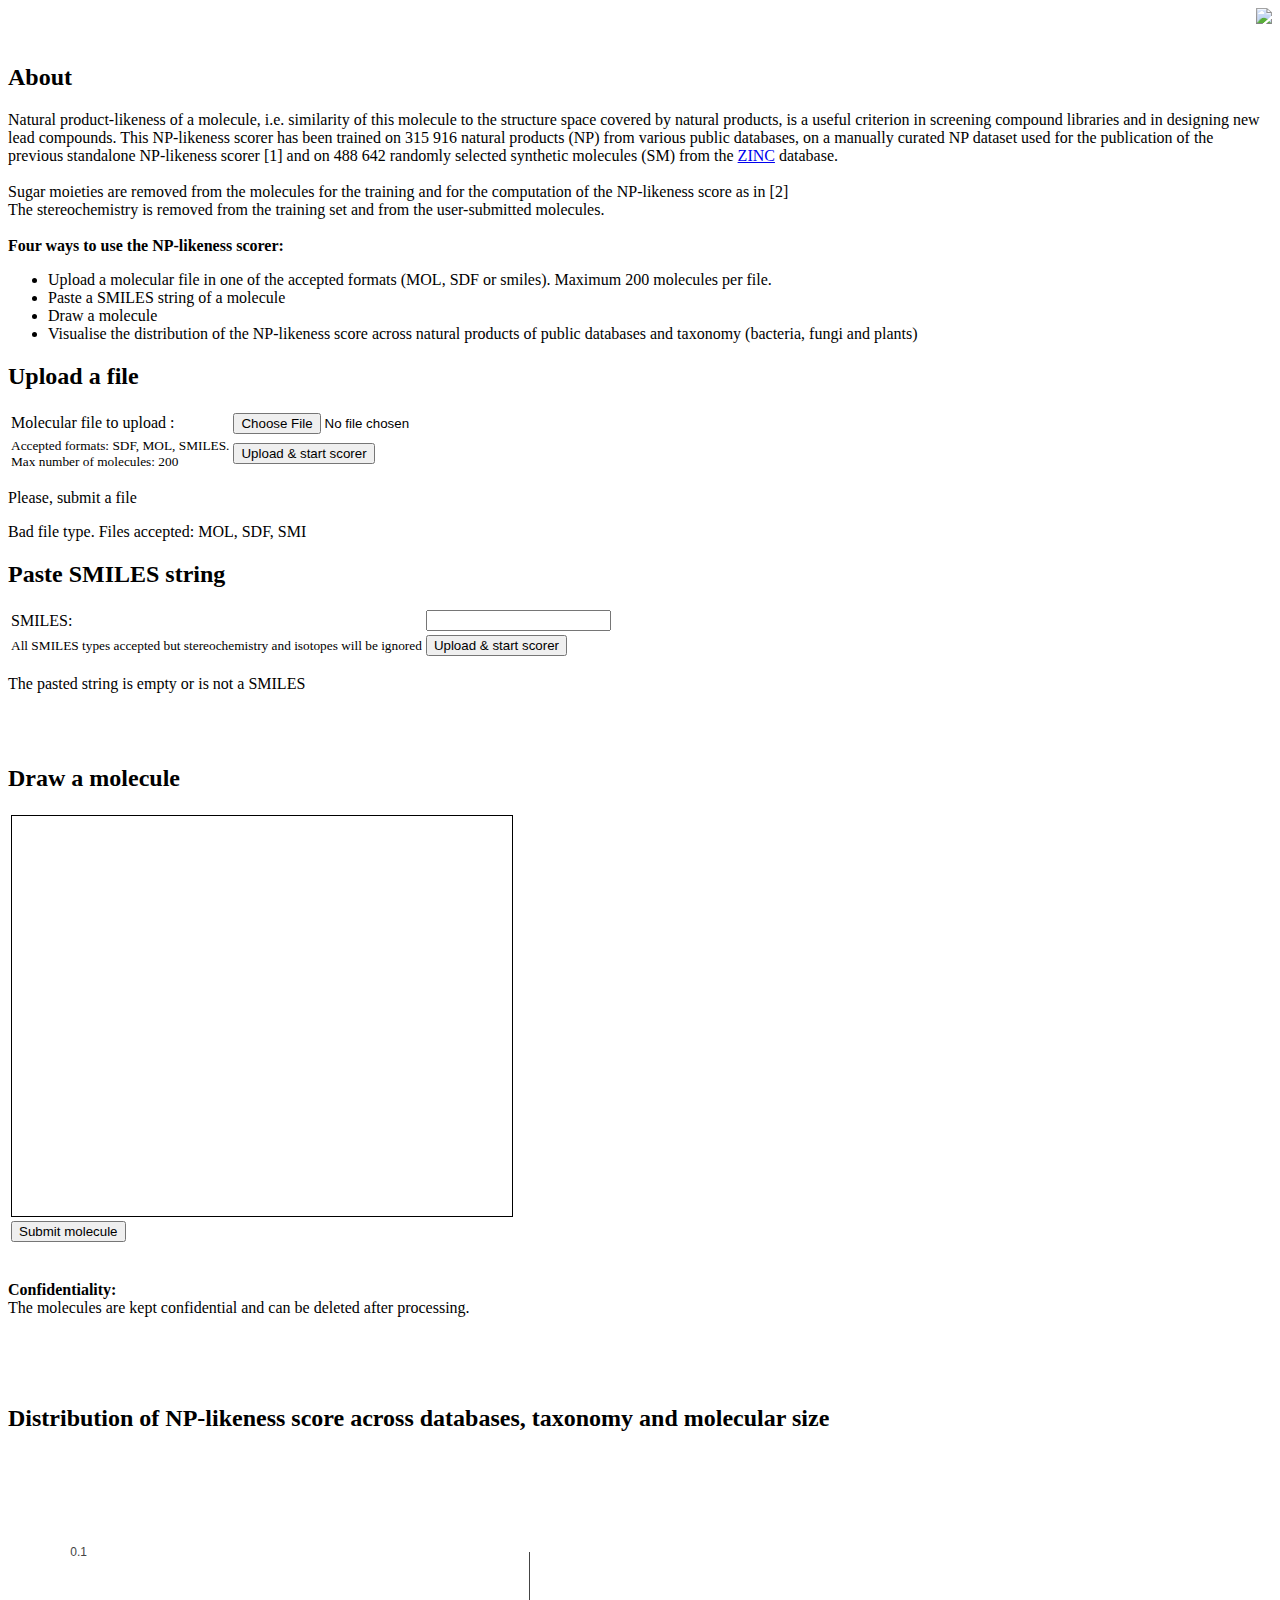
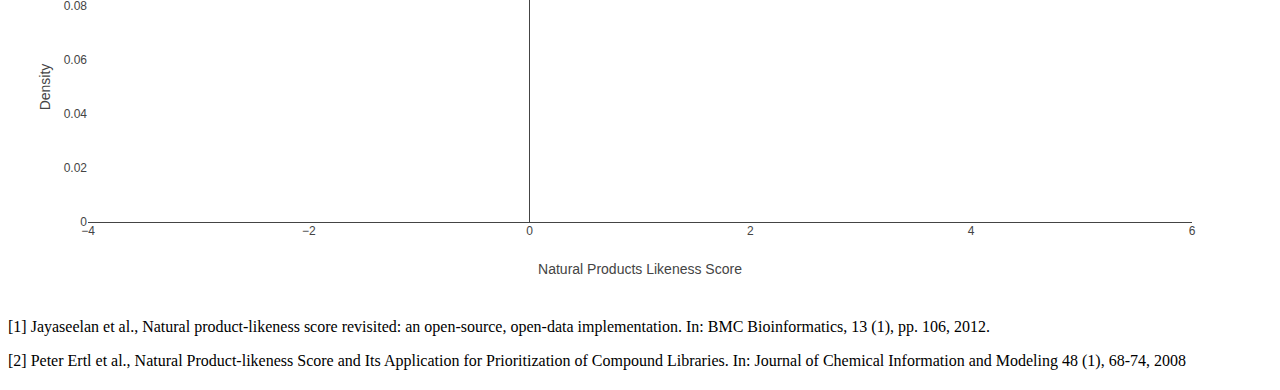
==== commit 3b716c28: "Added  visualisation improvements Clean code Removed all SM-likeness scores Added a cleat atom numbe" ====
--- a/src/main/resources/templates/index.html
+++ b/src/main/resources/templates/index.html
@@ -42,7 +42,7 @@
 </div>
 
 
-<img src="/img/pleasewait.gif" id="waitimg" style="display: none ; position: fixed; height:150px;width:150px; top:0;left:0;right:0;bottom:0;margin:auto;z-index: 2;"/>
+<img src="/img/pleasewait.gif" id="waitimg" style="display: none ; position: fixed; top:0;left:0;right:0;bottom:0;margin:auto;z-index: 2;"/>
 
 
 <div id="container">
@@ -56,10 +56,14 @@
         <h2>About</h2>
         Natural product-likeness of a molecule, <it>i.e.</it> similarity of this molecule to the structure space covered by natural products,
         is a useful criterion in screening compound libraries and in designing new lead compounds.
-        This NP-likeness scorer has been trained on XXXX NP from public databases (Supernatural II, ZINC natural products, ChEBI, TCMDB, PubChem, ChEMBL, NPAtlas, NuBBE, SANCDB and AFRODB)
-        on a manually curated NP dataset used for the publication of the previous standalone NP-likeness scorer [1] and on 500000 randomly selected synthetic molecules from the ZINC database.
+        This NP-likeness scorer has been trained on 315 916 natural products (NP) from various public databases,
+        on a manually curated NP dataset used for the publication of the previous standalone NP-likeness scorer [1]
+        and on 488 642 randomly selected synthetic molecules (SM) from the <a href="http://zinc15.docking.org/substances/subsets/">ZINC</a> database.
         <br>
-        <it>N.B. The stereochemistry is removed from the training set and from the user-submitted molecules.</it>
+        <br>
+        Sugar moieties are removed from the molecules for the training and for the computation of the NP-likeness score as in [2]
+        <br>
+        <it>The stereochemistry is removed from the training set and from the user-submitted molecules.</it>
 
         <br>
         <br>
@@ -74,7 +78,7 @@
 
 
 
-        <h2>Upload a molecular file</h2>
+        <h2>Upload a file</h2>
         <form id="fileUpload" method="POST" enctype="multipart/form-data" action="/file">
             <table>
                 <tr><td>Molecular file to upload :</td><td><input type="file" name="file" /></td></tr>
@@ -91,7 +95,7 @@
             <p>Bad file type. Files accepted: MOL, SDF, SMI</p>
         </div>
 
-        <h2>Paste SMILES</h2>
+        <h2>Paste SMILES string</h2>
         <form id="smilesUpload" method="POST" enctype="text/plain" action="/smiles">
             <table>
                 <tr><td>SMILES: </td><td><input type="text" name="smiles" cols="45" /></td></tr>
@@ -102,7 +106,7 @@
 
         <div th:if="${notSmiles}" id="errorDiv">
 
-            <p>The pasted string could not be recognised as a SMILES</p>
+            <p>The pasted string is empty or is not a SMILES</p>
 
         </div>
     </div>
@@ -138,17 +142,25 @@
         </table>
 
         <br><br><strong>Confidentiality:</strong><br>
-        The molecules are kept confidential and will be deleted after processing.
+        The molecules are kept confidential and can be deleted after processing.
 
 
     </div>
 
+
+
+
 </div>
 
-
+<div id="fill4">
+    <p>&nbsp;</p>
+    <p>&nbsp;</p>
+</div>
 
 
 <div id="distributions_no_user_score_parent">
+
+
     <h2>Distribution of NP-likeness score across databases, taxonomy and molecular size</h2>
     <div id="distributions_no_user_score">
 
@@ -156,7 +168,8 @@
     <div id="bibliography">
         <p>[1] Jayaseelan et al.,  Natural product-likeness score revisited: an open-source, open-data implementation.
             In: BMC Bioinformatics, 13 (1), pp. 106, 2012.</p>
-        <p></p>
+        <p>[2] Peter Ertl et al., Natural Product-likeness Score and Its Application for Prioritization of Compound Libraries.
+            In: Journal of Chemical Information and Modeling 48 (1), 68-74, 2008</p>
     </div>
 </div>
 
@@ -257,30 +270,78 @@
     let npXdataPLANTS = /*[[${npXplants}]]*/ 'default';
     let npYdataPLANTS = /*[[${npYplants}]]*/ 'default';
 
+
+
+
+
     //by DB
+
+    let npXdataUEFS = /*[[${npXuefs}]]*/ 'default';
+    let npYdataUEFS = /*[[${npYuefs}]]*/ 'default';
+
+    let npXdataHIT = /*[[${npXhit}]]*/ 'default';
+    let npYdataHIT = /*[[${npYhit}]]*/ 'default';
+
+    let npXdataSANCDB = /*[[${npXsancdb}]]*/ 'default';
+    let npYdataSANCDB = /*[[${npYsancdb}]]*/ 'default';
+
+    let npXdataAFRODB = /*[[${npXafrodb}]]*/ 'default';
+    let npYdataAFRODB = /*[[${npYafrodb}]]*/ 'default';
+
+    let npXdataNPACT = /*[[${npXnpact}]]*/ 'default';
+    let npYdataNPACT = /*[[${npYnpact}]]*/ 'default';
+
+    let npXdataSELLECKCHEM = /*[[${npXselleckchem}]]*/ 'default';
+    let npYdataSELLECKCHEM = /*[[${npYselleckchem}]]*/ 'default';
+
+    let npXdataCHEMBL = /*[[${npXchembl}]]*/ 'default';
+    let npYdataCHEMBL = /*[[${npYchembl}]]*/ 'default';
+
+    let npXdataNUBBE = /*[[${npXnubbe}]]*/ 'default';
+    let npYdataNUBBE = /*[[${npYnubbe}]]*/ 'default';
+
+    let npXdataSTREPTOMEDB = /*[[${npXstreptomedb}]]*/ 'default';
+    let npYdataSTREPTOMEDB = /*[[${npYstreptomedb}]]*/ 'default';
+
+    let npXdataPUBCHEM = /*[[${npXpubchem}]]*/ 'default';
+    let npYdataPUBCHEM = /*[[${npYpubchem}]]*/ 'default';
+
+    let npXdataNANPDB = /*[[${npXnanpdb}]]*/ 'default';
+    let npYdataNANPDB = /*[[${npYnanpdb}]]*/ 'default';
+
     let npXdataCHEBI = /*[[${npXchebi}]]*/ 'default';
     let npYdataCHEBI = /*[[${npYchebi}]]*/ 'default';
 
+    let npXdataNPATLAS = /*[[${npXnpatlas}]]*/ 'default';
+    let npYdataNPATLAS = /*[[${npYnpatlas}]]*/ 'default';
+
     let npXdataTCMDB = /*[[${npXtcmdb}]]*/ 'default';
     let npYdataTCMDB = /*[[${npYtcmdb}]]*/ 'default';
 
+    let npXdataIBS = /*[[${npXibs}]]*/ 'default';
+    let npYdataIBS = /*[[${npYibs}]]*/ 'default';
+
+    let npXdataOLD2012 = /*[[${npXold2012}]]*/ 'default';
+    let npYdataOLD2012 = /*[[${npYold2012}]]*/ 'default';
+
     let npXdataZINCNP = /*[[${npXzincnp}]]*/ 'default';
     let npYdataZINCNP = /*[[${npYzincnp}]]*/ 'default';
 
-    let npXdataPUBCHEM = /*[[${npXpubchem}]]*/ 'default';
-    let npYdataPUBCHEM = /*[[${npYpubchem}]]*/ 'default';
-
-    let npXdataCHEMBL = /*[[${npXchembl}]]*/ 'default';
-    let npYdataCHEMBL = /*[[${npYchembl}]]*/ 'default';
-
-    let npXdataNPATLAS = /*[[${npXnpatlas}]]*/ 'default';
-    let npYdataNPATLAS = /*[[${npYnpatlas}]]*/ 'default';
-
-    let npXdataNUBBE = /*[[${npXnubbe}]]*/ 'default';
-    let npYdataNUBBE = /*[[${npYnubbe}]]*/ 'default';
-
-    let npXdataSANCDB = /*[[${npXsancdb}]]*/ 'default';
-    let npYdataSANCDB = /*[[${npYsancdb}]]*/ 'default';
+    let npXdataUNPD = /*[[${npXunpd}]]*/ 'default';
+    let npYdataUNPD = /*[[${npYunpd}]]*/ 'default';
+
+    let npXdataSUPERNATURAL = /*[[${npXsupernatural}]]*/ 'default';
+    let npYdataSUPERNATURAL = /*[[${npYsupernatural}]]*/ 'default';
+
+
+
+
+
+
+
+
+
+
 
     let npXdataDRUGBANK = /*[[${npXdrugbank}]]*/ 'default';
     let npYdataDRUGBANK = /*[[${npYdrugbank}]]*/ 'default';
@@ -288,26 +349,22 @@
     let npXdataHMDB = /*[[${npXhmdb}]]*/ 'default';
     let npYdataHMDB = /*[[${npYhmdb}]]*/ 'default';
 
-    let npXdataOLD2012 = /*[[${npXold2012}]]*/ 'default';
-    let npYdataOLD2012 = /*[[${npYold2012}]]*/ 'default';
-
-    let npXdataSUPERNATURAL = /*[[${npXsupernatural}]]*/ 'default';
-    let npYdataSUPERNATURAL = /*[[${npYsupernatural}]]*/ 'default';
-
-    let npXdataAFRODB = /*[[${npXafrodb}]]*/ 'default';
-    let npYdataAFRODB = /*[[${npYafrodb}]]*/ 'default';
-
-    let npXac100 = /*[[${npXac100}]]*/ 'default';
-    let npYac100 = /*[[${npYac100}]]*/ 'default';
-
-    let npXac100200 = /*[[${npXac100200}]]*/ 'default';
-    let npYac100200 = /*[[${npYac100200}]]*/ 'default';
-
-    let npXac200300 = /*[[${npXac200300}]]*/ 'default';
-    let npYac200300 = /*[[${npYac200300}]]*/ 'default';
-
-    let npXac300 = /*[[${npXac300}]]*/ 'default';
-    let npYac300 = /*[[${npYac300}]]*/ 'default';
+
+
+
+
+
+    let npXacTranche1 = /*[[${npXacTranche1}]]*/ 'default';
+    let npYacTranche1 = /*[[${npYacTranche1}]]*/ 'default';
+
+    let npXacTranche2 = /*[[${npXacTranche2}]]*/ 'default';
+    let npYacTranche2 = /*[[${npYacTranche2}]]*/ 'default';
+
+    let npXacTranche3 = /*[[${npXacTranche3}]]*/ 'default';
+    let npYacTranche3 = /*[[${npYacTranche3}]]*/ 'default';
+
+    let npXacTranche4 = /*[[${npXacTranche4}]]*/ 'default';
+    let npYacTranche4 = /*[[${npYacTranche4}]]*/ 'default';
 
 
     let globalCounts = /*[[${globalCounts}]]*/ 'default';
@@ -426,8 +483,205 @@
     // ***************************************
 
 
+    // building object to trace for UEFS
+    var traceUEFS = {
+        x: npXdataUEFS,
+        y: npYdataUEFS ,
+        //legendgroup: 'bydatabase',
+        mode: 'lines',
+        name: 'UEFS ('+globalCounts.countUEFS+')',
+        visible: 'legendonly',
+        line: {
+            shape: 'spline',
+            // color: 'rgb(76, 0, 153)',
+            width: 2
+        },
+        type: 'scatter',
+        hoverinfo:'x',
+    };
+
+
+    // building object to trace for HIT
+    var traceHIT = {
+        x: npXdataHIT,
+        y: npYdataHIT ,
+        //legendgroup: 'bydatabase',
+        mode: 'lines',
+        name: 'HIT ('+globalCounts.countHIT+')',
+        visible: 'legendonly',
+        line: {
+            shape: 'spline',
+            // color: 'rgb(76, 0, 153)',
+            width: 2
+        },
+        type: 'scatter',
+        hoverinfo:'x',
+    };
+
+
+    // building object to trace for SANCDB
+    var traceSANCDB = {
+        x: npXdataSANCDB,
+        y: npYdataSANCDB ,
+        //legendgroup: 'bydatabase',
+        mode: 'lines',
+        name: 'SANCDB ('+globalCounts.countSANCDB+')',
+        visible: 'legendonly',
+        line: {
+            shape: 'spline',
+            // color: 'rgb(76, 0, 153)',
+            width: 2
+        },
+        type: 'scatter',
+        hoverinfo:'x',
+    };
+
+
+    // building object to trace for AFRODB
+    var traceAFRODB = {
+        x: npXdataAFRODB,
+        y: npYdataAFRODB ,
+        //legendgroup: 'bydatabase',
+        mode: 'lines',
+        name: 'AfroDB ('+globalCounts.countAFRODB+')',
+        visible: 'legendonly',
+        line: {
+            shape: 'spline',
+            // color: 'rgb(76, 0, 153)',
+            width: 2
+        },
+        type: 'scatter',
+        hoverinfo:'x',
+    };
+
+
+    // building object to trace for NPACT
+    var traceNPACT = {
+        x: npXdataNPACT,
+        y: npYdataNPACT ,
+        //legendgroup: 'bydatabase',
+        mode: 'lines',
+        name: 'NPACT ('+globalCounts.countNPACT+')',
+        visible: 'legendonly',
+        line: {
+            shape: 'spline',
+            // color: 'rgb(76, 0, 153)',
+            width: 2
+        },
+        type: 'scatter',
+        hoverinfo:'x',
+    };
+
+
+    // building object to trace for SELLECKCHEM
+    var traceSELLECKCHEM = {
+        x: npXdataSELLECKCHEM,
+        y: npYdataSELLECKCHEM ,
+        //legendgroup: 'bydatabase',
+        mode: 'lines',
+        name: 'Selleck Chem NP ('+globalCounts.countSELLECKCHEM+')',
+        visible: 'legendonly',
+        line: {
+            shape: 'spline',
+            // color: 'rgb(76, 0, 153)',
+            width: 2
+        },
+        type: 'scatter',
+        hoverinfo:'x',
+    };
+
+
+    // building object to trace for CHEMBL
+    var traceCHEMBL = {
+        x: npXdataCHEMBL,
+        y: npYdataCHEMBL ,
+        //legendgroup: 'bydatabase',
+        mode: 'lines',
+        name: 'ChEMBL Natural Products ('+globalCounts.countCHEMBL+')',
+        visible: 'legendonly',
+        line: {
+            shape: 'spline',
+            // color: 'rgb(76, 0, 153)',
+            width: 2
+        },
+        type: 'scatter',
+        hoverinfo:'x',
+    };
+
+
+    // building object to trace for NUBBE
+    var traceNUBBE = {
+        x: npXdataNUBBE,
+        y: npYdataNUBBE ,
+        //legendgroup: 'bydatabase',
+        mode: 'lines',
+        name: 'NuBBE ('+globalCounts.countNUBBE+')',
+        visible: 'legendonly',
+        line: {
+            shape: 'spline',
+            // color: 'rgb(76, 0, 153)',
+            width: 2
+        },
+        type: 'scatter',
+        hoverinfo:'x',
+    };
+
+
+    // building object to trace for STREPTOMEDB
+    var traceSTREPTOMEDB = {
+        x: npXdataSTREPTOMEDB,
+        y: npYdataSTREPTOMEDB ,
+        //legendgroup: 'bydatabase',
+        mode: 'lines',
+        name: 'StreptomeDB ('+globalCounts.countSTREPTOMEDB+')',
+        visible: 'legendonly',
+        line: {
+            shape: 'spline',
+            // color: 'rgb(76, 0, 153)',
+            width: 2
+        },
+        type: 'scatter',
+        hoverinfo:'x',
+    };
+
+
+    // building object to trace for PUBCHEM
+    var tracePUBCHEM = {
+        x: npXdataPUBCHEM,
+        y: npYdataPUBCHEM ,
+        //legendgroup: 'bydatabase',
+        mode: 'lines',
+        name: 'PubChem Natural Products ('+globalCounts.countPUBCHEM+')',
+        visible: 'legendonly',
+        line: {
+            shape: 'spline',
+            // color: 'rgb(76, 0, 153)',
+            width: 2
+        },
+        type: 'scatter',
+        hoverinfo:'x',
+    };
+
+
+    // building object to trace for NANPDB
+    var traceNANPDB = {
+        x: npXdataNANPDB,
+        y: npYdataNANPDB ,
+        //legendgroup: 'bydatabase',
+        mode: 'lines',
+        name: 'NANPDB ('+globalCounts.countNANPDB+')',
+        visible: 'legendonly',
+        line: {
+            shape: 'spline',
+            // color: 'rgb(76, 0, 153)',
+            width: 2
+        },
+        type: 'scatter',
+        hoverinfo:'x',
+    };
+
+
     // building object to trace for CHEBI
-
     var traceCHEBI = {
         x: npXdataCHEBI,
         y: npYdataCHEBI ,
@@ -445,8 +699,25 @@
     };
 
 
+    // building object to trace for NPATLAS
+    var traceNPATLAS = {
+        x: npXdataNPATLAS,
+        y: npYdataNPATLAS ,
+        //legendgroup: 'bydatabase',
+        mode: 'lines',
+        name: 'NP Atlas ('+globalCounts.countNPATLAS+')',
+        visible: 'legendonly',
+        line: {
+            shape: 'spline',
+            // color: 'rgb(76, 0, 153)',
+            width: 2
+        },
+        type: 'scatter',
+        hoverinfo:'x',
+    };
+
+
     // building object to trace for TCMDB
-
     var traceTCMDB = {
         x: npXdataTCMDB,
         y: npYdataTCMDB ,
@@ -465,7 +736,42 @@
 
 
     // building object to trace for ZINC NP
-
+    var traceIBS = {
+        x: npXdataIBS,
+        y: npYdataIBS ,
+        //legendgroup: 'bydatabase',
+        mode: 'lines',
+        name: 'InterBioScreen NP ('+globalCounts.countIBS+')',
+        visible: 'legendonly',
+        line: {
+            shape: 'spline',
+            // color: 'rgb(76, 0, 153)',
+            width: 2
+        },
+        type: 'scatter',
+        hoverinfo:'x',
+    };
+
+
+    // building object to trace for OLD2012
+    var traceOLD2012 = {
+        x: npXdataOLD2012,
+        y: npYdataOLD2012 ,
+        //legendgroup: 'bydatabase',
+        mode: 'lines',
+        name: 'Manually curated NP dataset ('+globalCounts.countOld2102+')',
+        visible: 'legendonly',
+        line: {
+            shape: 'spline',
+            // color: 'rgb(76, 0, 153)',
+            width: 2
+        },
+        type: 'scatter',
+        hoverinfo:'x',
+    };
+
+
+    // building object to trace for ZINC NP
     var traceZINCNP = {
         x: npXdataZINCNP,
         y: npYdataZINCNP ,
@@ -482,98 +788,26 @@
         hoverinfo:'x',
     };
 
-    // building object to trace for PUBCHEM
-
-    var tracePUBCHEM = {
-        x: npXdataPUBCHEM,
-        y: npYdataPUBCHEM ,
-        //legendgroup: 'bydatabase',
-        mode: 'lines',
-        name: 'PubChem Natural Products ('+globalCounts.countPUBCHEM+')',
-        visible: 'legendonly',
-        line: {
-            shape: 'spline',
-            // color: 'rgb(76, 0, 153)',
-            width: 2
-        },
-        type: 'scatter',
-        hoverinfo:'x',
-    };
-
-    // building object to trace for CHEMBL
-
-    var traceCHEMBL = {
-        x: npXdataCHEMBL,
-        y: npYdataCHEMBL ,
-        //legendgroup: 'bydatabase',
-        mode: 'lines',
-        name: 'ChEMBL Natural Products ('+globalCounts.countCHEMBL+')',
-        visible: 'legendonly',
-        line: {
-            shape: 'spline',
-            // color: 'rgb(76, 0, 153)',
-            width: 2
-        },
-        type: 'scatter',
-        hoverinfo:'x',
-    };
-
-    // building object to trace for ZINC NP
-
-    var traceNPATLAS = {
-        x: npXdataNPATLAS,
-        y: npYdataNPATLAS ,
-        //legendgroup: 'bydatabase',
-        mode: 'lines',
-        name: 'NP Atlas ('+globalCounts.countNPATLAS+')',
-        visible: 'legendonly',
-        line: {
-            shape: 'spline',
-            // color: 'rgb(76, 0, 153)',
-            width: 2
-        },
-        type: 'scatter',
-        hoverinfo:'x',
-    };
-
-    // building object to trace for NUBBE
-
-    var traceNUBBE = {
-        x: npXdataNUBBE,
-        y: npYdataNUBBE ,
-        //legendgroup: 'bydatabase',
-        mode: 'lines',
-        name: 'NuBBE ('+globalCounts.countNUBBE+')',
-        visible: 'legendonly',
-        line: {
-            shape: 'spline',
-            // color: 'rgb(76, 0, 153)',
-            width: 2
-        },
-        type: 'scatter',
-        hoverinfo:'x',
-    };
-
-    // building object to trace for SANCDB
-
-    var traceSANCDB = {
-        x: npXdataSANCDB,
-        y: npYdataSANCDB ,
-        //legendgroup: 'bydatabase',
-        mode: 'lines',
-        name: 'SANCDB ('+globalCounts.countSANCDB+')',
-        visible: 'legendonly',
-        line: {
-            shape: 'spline',
-            // color: 'rgb(76, 0, 153)',
-            width: 2
-        },
-        type: 'scatter',
-        hoverinfo:'x',
-    };
+
+    // building object to trace for UNPD
+    var traceUNPD = {
+        x: npXdataUNPD,
+        y: npYdataUNPD ,
+        //legendgroup: 'bydatabase',
+        mode: 'lines',
+        name: 'UNPD ('+globalCounts.countUNPD+')',
+        visible: 'legendonly',
+        line: {
+            shape: 'spline',
+            // color: 'rgb(76, 0, 153)',
+            width: 2
+        },
+        type: 'scatter',
+        hoverinfo:'x',
+    };
+
 
     // building object to trace for SUPERNATURAL
-
     var traceSUPERNATURAL = {
         x: npXdataSUPERNATURAL,
         y: npYdataSUPERNATURAL ,
@@ -590,44 +824,11 @@
         hoverinfo:'x',
     };
 
-    // building object to trace for AFRODB
-
-    var traceAFRODB = {
-        x: npXdataAFRODB,
-        y: npYdataAFRODB ,
-        //legendgroup: 'bydatabase',
-        mode: 'lines',
-        name: 'AfroDB ('+globalCounts.countAFRODB+')',
-        visible: 'legendonly',
-        line: {
-            shape: 'spline',
-            // color: 'rgb(76, 0, 153)',
-            width: 2
-        },
-        type: 'scatter',
-        hoverinfo:'x',
-    };
-
-    // building object to trace for OLD2012
-
-    var traceOLD2012 = {
-        x: npXdataOLD2012,
-        y: npYdataOLD2012 ,
-        //legendgroup: 'bydatabase',
-        mode: 'lines',
-        name: 'Manually curated NP dataset ('+globalCounts.countOLD2012+')',
-        visible: 'legendonly',
-        line: {
-            shape: 'spline',
-            // color: 'rgb(76, 0, 153)',
-            width: 2
-        },
-        type: 'scatter',
-        hoverinfo:'x',
-    };
+
+
+
 
     // building object to trace for HMDB
-
     var traceHMDB = {
         x: npXdataHMDB,
         y: npYdataHMDB ,
@@ -646,7 +847,6 @@
 
 
     // building object to trace for DRUGBANK
-
     var traceDRUGBANK = {
         x: npXdataDRUGBANK,
         y: npYdataDRUGBANK ,
@@ -665,62 +865,61 @@
 
 
     // building object to trace for BY SIZE
-
-    var traceAC100 = {
-        x: npXac100,
-        y: npYac100 ,
-        //legendgroup: 'bydatabase',
-        mode: 'lines',
-        name: 'molecule size < 100 atoms (SM & NP)',
-        visible: 'legendonly',
-        line: {
-            shape: 'spline',
-            // color: 'rgb(76, 0, 153)',
-            width: 2
-        },
-        type: 'scatter',
-        hoverinfo:'x',
-    };
-
-    var traceAC100200 = {
-        x: npXac100200,
-        y: npYac100200 ,
-        //legendgroup: 'bydatabase',
-        mode: 'lines',
-        name: 'molecule size between 100 and 200 atoms (SM & NP)',
-        visible: 'legendonly',
-        line: {
-            shape: 'spline',
-            // color: 'rgb(76, 0, 153)',
-            width: 2
-        },
-        type: 'scatter',
-        hoverinfo:'x',
-    };
-
-
-    var traceAC200300 = {
-        x: npXac200300,
-        y: npYac200300 ,
-        //legendgroup: 'bydatabase',
-        mode: 'lines',
-        name: 'molecule size between 200 and 300 atoms (SM & NP)',
-        visible: 'legendonly',
-        line: {
-            shape: 'spline',
-            // color: 'rgb(76, 0, 153)',
-            width: 2
-        },
-        type: 'scatter',
-        hoverinfo:'x',
-    };
-
-    var traceAC300 = {
-        x: npXac300,
-        y: npYac300 ,
-        //legendgroup: 'bydatabase',
-        mode: 'lines',
-        name: 'molecule size >=300 atoms (SM & NP)',
+    var traceACTranche1 = {
+        x: npXacTranche1,
+        y: npYacTranche1 ,
+        //legendgroup: 'bydatabase',
+        mode: 'lines',
+        name: 'molecule size < 30 atoms (SM & NP - '+globalCounts.countTranche1+')',
+        visible: 'legendonly',
+        line: {
+            shape: 'spline',
+            // color: 'rgb(76, 0, 153)',
+            width: 2
+        },
+        type: 'scatter',
+        hoverinfo:'x',
+    };
+
+    var traceACTranche2 = {
+        x: npXacTranche2,
+        y: npYacTranche2 ,
+        //legendgroup: 'bydatabase',
+        mode: 'lines',
+        name: 'molecule size between 30 and 35 atoms (SM & NP - '+globalCounts.countTranche2+')',
+        visible: 'legendonly',
+        line: {
+            shape: 'spline',
+            // color: 'rgb(76, 0, 153)',
+            width: 2
+        },
+        type: 'scatter',
+        hoverinfo:'x',
+    };
+
+
+    var traceACTranche3= {
+        x: npXacTranche3,
+        y: npYacTranche3 ,
+        //legendgroup: 'bydatabase',
+        mode: 'lines',
+        name: 'molecule size between 35 and 40 atoms (SM & NP - '+globalCounts.countTranche3+')',
+        visible: 'legendonly',
+        line: {
+            shape: 'spline',
+            // color: 'rgb(76, 0, 153)',
+            width: 2
+        },
+        type: 'scatter',
+        hoverinfo:'x',
+    };
+
+    var traceACTranche4 = {
+        x: npXacTranche4,
+        y: npYacTranche4 ,
+        //legendgroup: 'bydatabase',
+        mode: 'lines',
+        name: 'molecule size >=40 atoms (SM & NP - '+globalCounts.countTranche4+')',
         visible: 'legendonly',
         line: {
             shape: 'spline',
@@ -739,9 +938,17 @@
     // ***************************************
     // Prepare and plot
 
-    let data = [traceNP, traceSM, traceOLD2012, traceSUPERNATURAL, traceCHEBI, traceTCMDB, traceZINCNP, tracePUBCHEM,
-        traceCHEMBL, traceNPATLAS, traceNUBBE, traceSANCDB, traceAFRODB, traceDRUGBANK, traceBACTERIA,
-        traceFUNGI, tracePLANTS, traceAC100, traceAC100200, traceAC200300, traceAC300];
+    let data = [traceNP, traceSM,
+
+        traceUEFS, traceHIT, traceSANCDB, traceAFRODB, traceNPACT, traceSELLECKCHEM, traceCHEMBL, traceNUBBE, traceSTREPTOMEDB, tracePUBCHEM,
+        traceNANPDB, traceCHEBI, traceNPATLAS, traceTCMDB, traceIBS, traceOLD2012, traceZINCNP, traceUNPD, traceSUPERNATURAL,
+
+        traceDRUGBANK,
+
+        traceBACTERIA,
+        traceFUNGI, tracePLANTS,
+
+        traceACTranche1, traceACTranche2, traceACTranche3, traceACTranche4];
 
     let layout = {
 
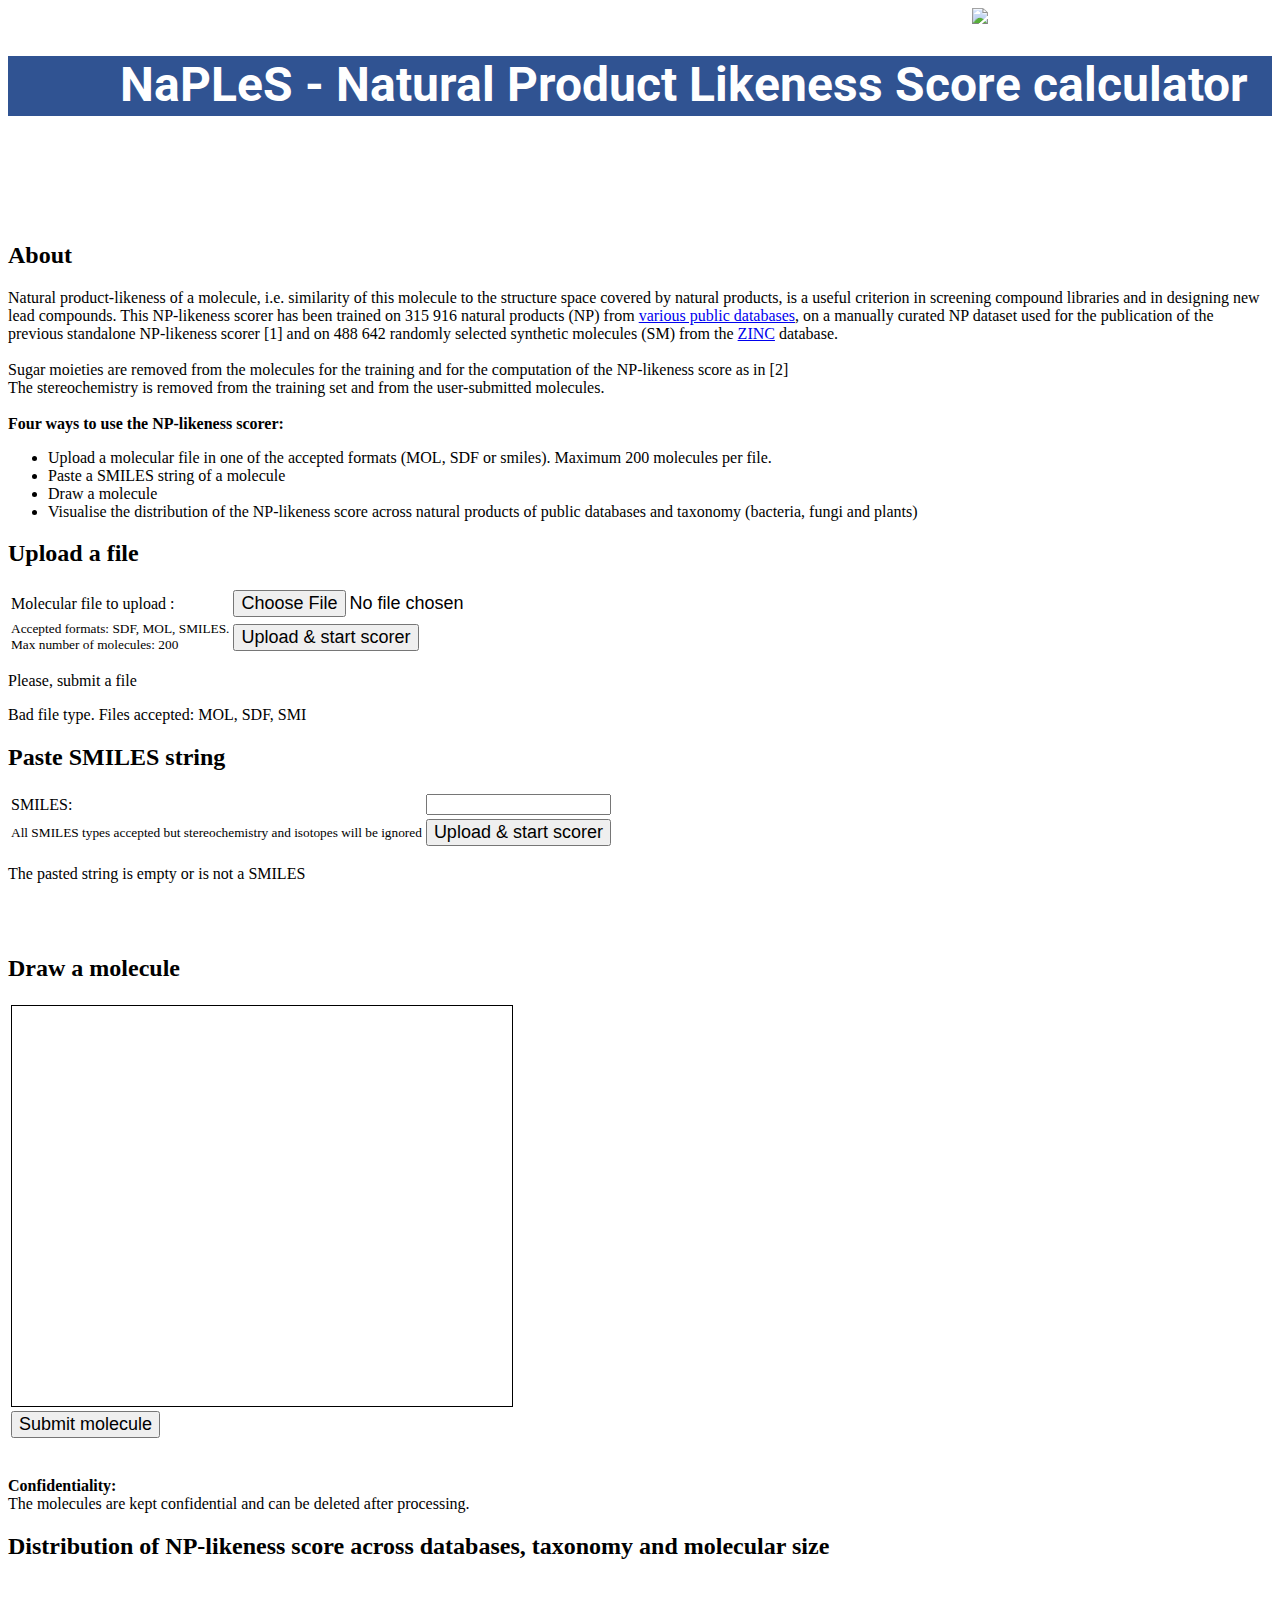
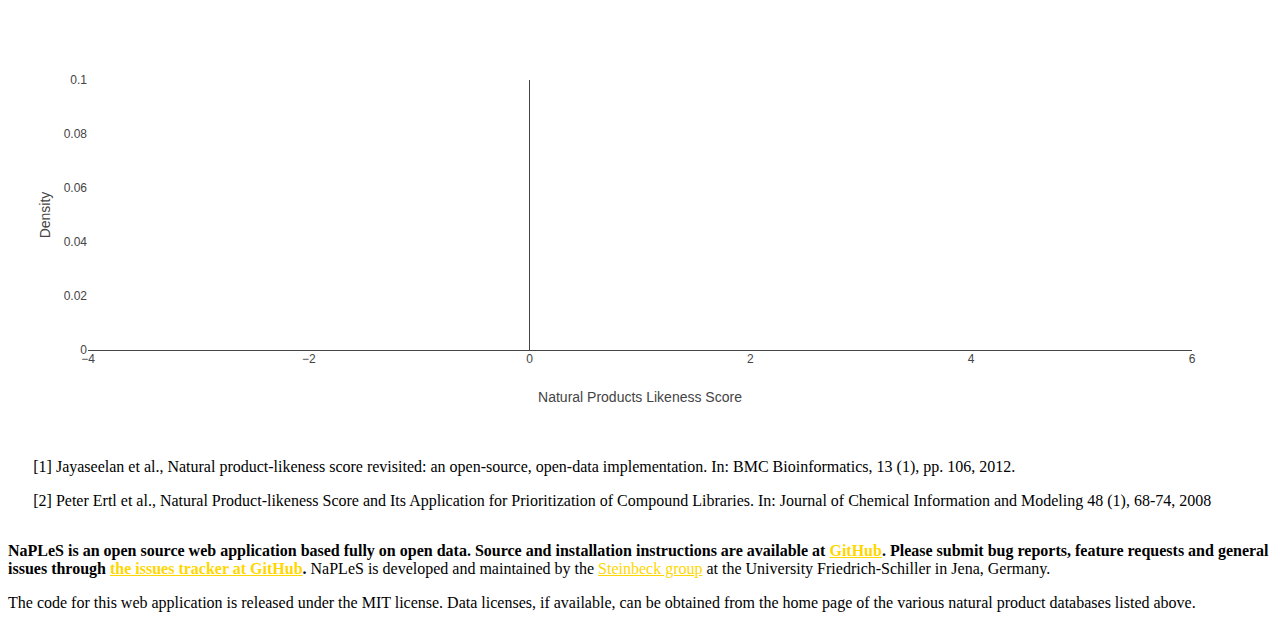
==== commit 782a82b9: "Minor corrections" ====
--- a/src/main/resources/templates/index.html
+++ b/src/main/resources/templates/index.html
@@ -1,64 +1,60 @@
+<!--
+  ~ Copyright (c) 2019.
+  ~
+  ~ Permission is hereby granted, free of charge, to any person obtaining a copy
+  ~ of this software and associated documentation files (the "Software"), to deal
+  ~ in the Software without restriction, including without limitation the rights
+  ~ to use, copy, modify, merge, publish, distribute, sublicense, and/or sell
+  ~ copies of the Software, and to permit persons to whom the Software is
+  ~ furnished to do so, subject to the following conditions:
+  ~
+  ~ The above copyright notice and this permission notice shall be included in all
+  ~ copies or substantial portions of the Software.
+  ~
+  ~ THE SOFTWARE IS PROVIDED "AS IS", WITHOUT WARRANTY OF ANY KIND, EXPRESS OR
+  ~ IMPLIED, INCLUDING BUT NOT LIMITED TO THE WARRANTIES OF MERCHANTABILITY,
+  ~ FITNESS FOR A PARTICULAR PURPOSE AND NONINFRINGEMENT. IN NO EVENT SHALL THE
+  ~ AUTHORS OR COPYRIGHT HOLDERS BE LIABLE FOR ANY CLAIM, DAMAGES OR OTHER
+  ~ LIABILITY, WHETHER IN AN ACTION OF CONTRACT, TORT OR OTHERWISE, ARISING FROM,
+  ~ OUT OF OR IN CONNECTION WITH THE SOFTWARE OR THE USE OR OTHER DEALINGS IN THE
+  ~ SOFTWARE.
+  -->
+
 <html xmlns:th="http://www.thymeleaf.org">
 
 <head lang="en">
     <meta charset="UTF-8"/>
-    <title>NP-likeness scorer</title>
+    <title>NaPLeS</title>
     <link rel="stylesheet" href="/css/main.css" />
-
     <meta http-equiv="X-UA-Compatible" content="chrome=1">
-
-<!--
-    <link rel="stylesheet" href="/ChemDoodleWeb-8.0.0/install/ChemDoodleWeb.css" type="text/css">
-    <script type="text/javascript" src="/ChemDoodleWeb-8.0.0/install/ChemDoodleWeb.js"></script>
-
-
-    <link rel="stylesheet" href="ChemDoodleWeb-8.0.0/install/uis/jquery-ui-1.11.4.css" type="text/css">
-    <script type="text/javascript" src="/ChemDoodleWeb-8.0.0/install/uis/ChemDoodleWeb-uis.js"></script>
--->
-
+    <link href="https://fonts.googleapis.com/css?family=Roboto" rel="stylesheet">
     <script src="https://www.lactame.com/lib/openchemlib/5.6.1/openchemlib-full.js"></script>
-
-
-
-
     <script src="https://ajax.googleapis.com/ajax/libs/jquery/3.2.1/jquery.min.js"></script>
-
     <script src="https://cdn.plot.ly/plotly-latest.min.js"></script>
 </head>
 
-
-
-
-
-
 <body>
 
-
-
-
-<div id="headercheminf">
-
-    <a href="https://cheminf.uni-jena.de"><img style="max-width: 100%; max-height:100%;float:right;" src="/img/npls_banner.jpeg"></a>
+<div id="headercheminf" style="width:100%; height: 25%; min-height: 105px; float:left; margin-bottom: 1%;">
+
+    <a target="_blank" rel="noopener noreferrer"  href="https://cheminf.uni-jena.de" ><img src="/img/cheminf_logo.png" style="float: right; min-width: 300px; max-width: 30%; "></a>
+
+        <h1 style="color: white; font-size: 48px; font-family: 'Roboto', sans-serif; background-color: #305392; float: left; width: 100%; max-height: 50%; min-height: 60px; text-align: right;">NaPLeS - Natural Product Likeness Score calculator &nbsp;</h1>
 </div>
 
 
 <img src="/img/pleasewait.gif" id="waitimg" style="display: none ; position: fixed; top:0;left:0;right:0;bottom:0;margin:auto;z-index: 2;"/>
 
-
 <div id="container">
-
-
-
     <div id="submitFile">
-
         <br>
         <br>
         <h2>About</h2>
         Natural product-likeness of a molecule, <it>i.e.</it> similarity of this molecule to the structure space covered by natural products,
         is a useful criterion in screening compound libraries and in designing new lead compounds.
-        This NP-likeness scorer has been trained on 315 916 natural products (NP) from various public databases,
+        This NP-likeness scorer has been trained on 315 916 natural products (NP) from <a target="_blank" rel="noopener noreferrer" href="databases_list.html">various public databases</a>,
         on a manually curated NP dataset used for the publication of the previous standalone NP-likeness scorer [1]
-        and on 488 642 randomly selected synthetic molecules (SM) from the <a href="http://zinc15.docking.org/substances/subsets/">ZINC</a> database.
+        and on 488 642 randomly selected synthetic molecules (SM) from the <a target="_blank" rel="noopener noreferrer"  href="http://zinc15.docking.org/substances/subsets/">ZINC</a> database.
         <br>
         <br>
         Sugar moieties are removed from the molecules for the training and for the computation of the NP-likeness score as in [2]
@@ -76,13 +72,11 @@
         </ul>
 
 
-
-
         <h2>Upload a file</h2>
         <form id="fileUpload" method="POST" enctype="multipart/form-data" action="/file">
             <table>
-                <tr><td>Molecular file to upload :</td><td><input type="file" name="file" /></td></tr>
-                <tr><td><small>Accepted formats: SDF, MOL, SMILES.<br />Max number of molecules: 200</small></td><td><input type="submit" value="Upload & start scorer"  id="files-button"/></td></tr>
+                <tr><td>Molecular file to upload :</td><td><input style="font-size: 18px; font-min-size: 100%" type="file" name="file" /></td></tr>
+                <tr><td><small>Accepted formats: SDF, MOL, SMILES.<br />Max number of molecules: 200</small></td><td><input type="submit" value="Upload & start scorer"  id="files-button"  style="font-size: 18px; font-min-size: 100%"/></td></tr>
             </table>
         </form>
 
@@ -99,7 +93,7 @@
         <form id="smilesUpload" method="POST" enctype="text/plain" action="/smiles">
             <table>
                 <tr><td>SMILES: </td><td><input type="text" name="smiles" cols="45" /></td></tr>
-                <tr><td><small>All SMILES types accepted but stereochemistry and isotopes will be ignored</small></td><td><input type="submit" value="Upload & start scorer" id="smiles-button"/></td></tr>
+                <tr><td><small>All SMILES types accepted but stereochemistry and isotopes will be ignored</small></td><td><input type="submit" value="Upload & start scorer" id="smiles-button" style="font-size: 18px; font-min-size: 100%"/></td></tr>
             </table>
 
         </form>
@@ -132,7 +126,7 @@
             <tr>
 
                 <td>
-                    <button class="submit-mol-button-ocl">Submit molecule</button>
+                    <button class="submit-mol-button-ocl" style="font-size: 18px; font-min-size: 100%">Submit molecule</button>
                 </td>
 
 
@@ -147,34 +141,34 @@
 
     </div>
 
-
-
-
 </div>
 
-<div id="fill4">
-    <p>&nbsp;</p>
-    <p>&nbsp;</p>
-</div>
 
 
 <div id="distributions_no_user_score_parent">
 
 
     <h2>Distribution of NP-likeness score across databases, taxonomy and molecular size</h2>
-    <div id="distributions_no_user_score">
-
-    </div>
-    <div id="bibliography">
+    <div id="distributions_no_user_score"></div>
+
+
+    <div id="bibliography" style="float: left; height: 100px; width: 100%; margin-top: 1%;text-align: left; margin-left: 2%">
         <p>[1] Jayaseelan et al.,  Natural product-likeness score revisited: an open-source, open-data implementation.
             In: BMC Bioinformatics, 13 (1), pp. 106, 2012.</p>
         <p>[2] Peter Ertl et al., Natural Product-likeness Score and Its Application for Prioritization of Compound Libraries.
             In: Journal of Chemical Information and Modeling 48 (1), 68-74, 2008</p>
     </div>
+
+    <div id="foot">
+
+        <p><strong>NaPLeS is an open source web application based fully on open data. Source and installation instructions are available at <a target="_blank" rel="noopener noreferrer"  href="https://github.com/mSorok/NPlsWeb" style="color: gold">GitHub</a>.
+            Please submit bug reports, feature requests and general issues through <a target="_blank" rel="noopener noreferrer"  href="https://github.com/mSorok/NPlsWeb/issues" style="color: gold">the issues tracker at GitHub</a>.</strong>
+        NaPLeS is developed and maintained by the <a target="_blank" rel="noopener noreferrer"  href="https://cheminf.uni-jena.de" style="color: gold">Steinbeck group</a> at the University Friedrich-Schiller in Jena, Germany.</p>
+        <p>The code for this web application is released under the MIT license. Data licenses, if available, can be obtained from the home page of the various natural product databases listed above.</p>
+    </div>
+
+
 </div>
-
-
-
 
 
 
@@ -183,31 +177,7 @@
 </div>
 
 
-
 <script>
-    /*
-        $('.submit-mol-button').click(function(){
-            //alert(ChemDoodle.writeMOL(sketcher.getMolecule()));
-
-
-            $.ajax
-            ({
-                url: '/drawing',
-                data: JSON.stringify(ChemDoodle.writeMOL(sketcher.getMolecule())) ,
-                type: 'POST',
-                dataType: "json",
-                contentType: "application/json; charset=utf-8",
-                error: function(){window.location.href = "/results"; },
-                //error: function(xhr, status, error) {
-
-                  //  alert();
-                //},
-                success: function () {
-                    window.location.href = "/results";
-                }
-            });
-        });
-    */
 
 
     /* ****** SHOW WAITING IMAGE *********** */
@@ -223,7 +193,6 @@
             contentType: "application/json; charset=utf-8",
             error: function(){window.location.href = "/results"; },
             //error: function(xhr, status, error) {
-
             //  alert();
             //},
             success: function () {
@@ -234,12 +203,16 @@
 
     });
 
-    document.getElementById("smiles-button").addEventListener("click", function(evt){
-        document.getElementById("waitimg").style.display = 'block';
+   document.getElementById("smiles-button").addEventListener("click", function(evt){
+        document.getElementById("waitimg").style.display = 'flex';
+        //$('#waitimg').show();
     });
+
+
 
     document.getElementById("files-button").addEventListener("click", function(evt){
         document.getElementById("waitimg").style.display = 'block';
+        //$('#waitimg').show();
     });
 
 
@@ -370,17 +343,10 @@
     let globalCounts = /*[[${globalCounts}]]*/ 'default';
 
 
-
-
-
     // data obtained
     // ***************************************
 
-
-
     console.log( Plotly.BUILD );
-
-
     // ***************************************
 
     // ***************************************
@@ -976,70 +942,3 @@
 
 </body>
 </html>
-
-
-
-
-
-<!--
-
-    <div id="chemDoodleSketcher">
-        <h2>Draw a molecule</h2>
-
-        <table>
-
-            <tr><td>
-
-
-                <script>
-
-                    ChemDoodle.ELEMENT['H'].jmolColor = 'black';
-
-                    var sketcher = new ChemDoodle.SketcherCanvas('sketcher', 500, 400, {useServices:false, oneMolecule:true});
-                    sketcher.specs.atoms_displayTerminalCarbonLabels_2D = true;
-                    sketcher.specs.atoms_useJMOLColors = true;
-                    sketcher.specs.bonds_clearOverlaps_2D = true;
-                    sketcher.specs.shapes_color = 'c10000';
-
-
-                    sketcher.repaint();
-
-
-                </script>
-
-            </td></tr>
-
-            <tr>
-
-                <td>
-                   <button class="submit-mol-button">Submit molecule</button>
-                </td>
-
-
-            </tr>
-
-
-        </table>
-
-        <br><br><strong>Confidentiality:</strong><br>
-        The molecules are kept confidential and will be deleted after processing.
-
-
-    </div>
--->
-
-
-
-<!--
-    <div id="listSubmittedFiles">
-        <div th:if="${not #lists.isEmpty(files)}">
-            Uploaded files:
-            <ul>
-                <li th:each="file : ${files}">
-                    <a th:href="${file}" th:text="${file}" />
-                </li>
-            </ul>
-        </div>
-
-    </div>
-   -->
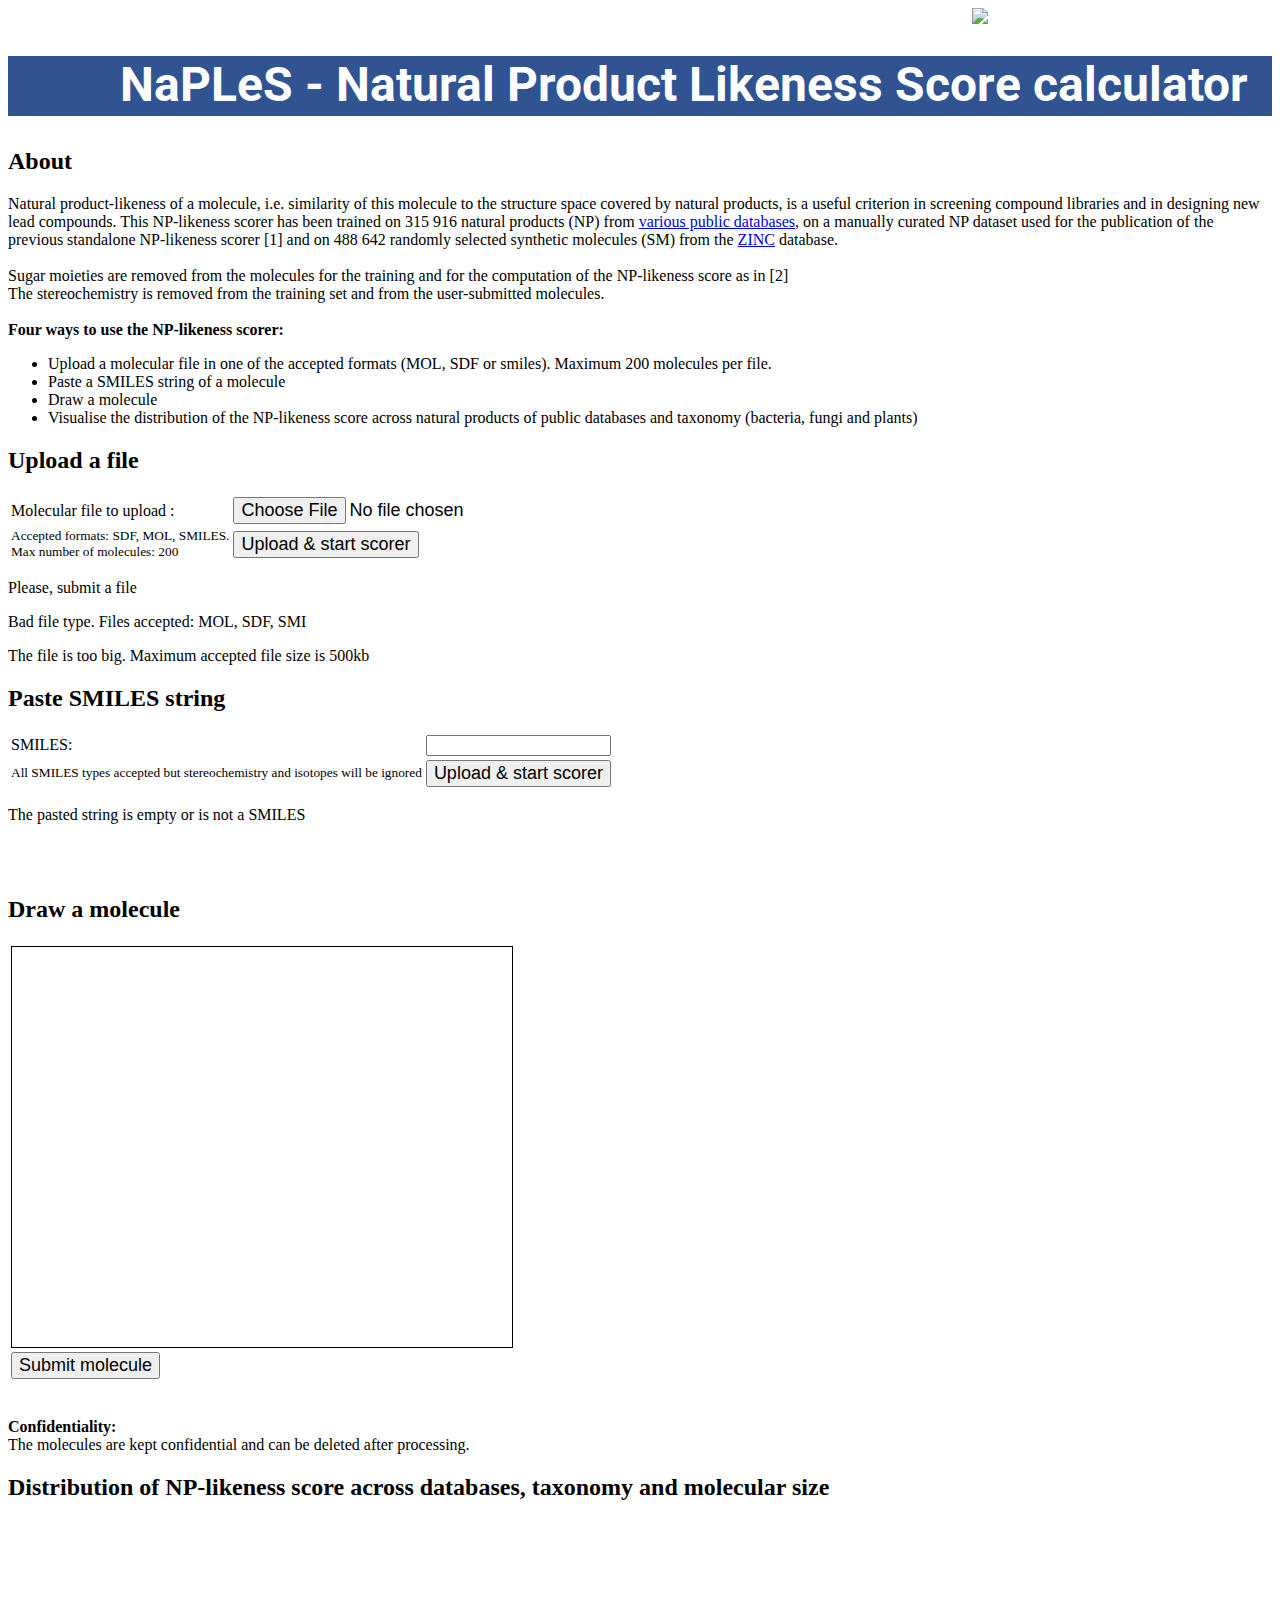
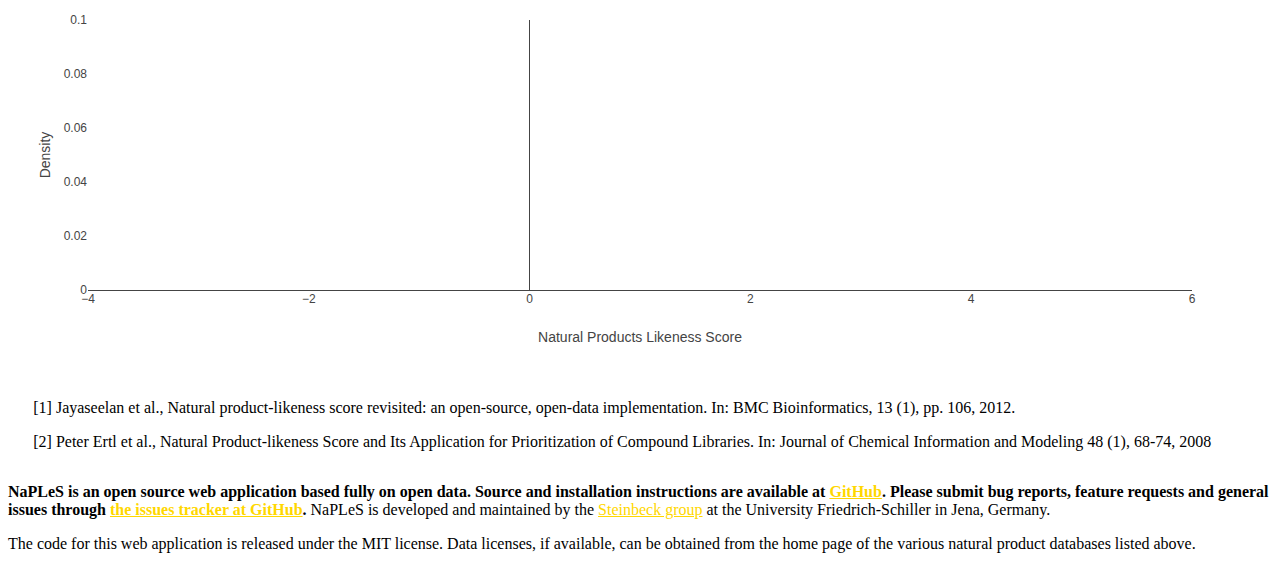
==== commit e00847c0: "Minor corrections" ====
--- a/src/main/resources/templates/index.html
+++ b/src/main/resources/templates/index.html
@@ -35,7 +35,7 @@
 
 <body>
 
-<div id="headercheminf" style="width:100%; height: 25%; min-height: 105px; float:left; margin-bottom: 1%;">
+<div id="headercheminf">
 
     <a target="_blank" rel="noopener noreferrer"  href="https://cheminf.uni-jena.de" ><img src="/img/cheminf_logo.png" style="float: right; min-width: 300px; max-width: 30%; "></a>
 
@@ -87,6 +87,10 @@
 
         <div th:if="${badFileType}" id="errorDiv">
             <p>Bad file type. Files accepted: MOL, SDF, SMI</p>
+        </div>
+
+        <div th:if="${fileTooBig}" id="errorDiv">
+            <p>The file is too big. Maximum accepted file size is 500kb</p>
         </div>
 
         <h2>Paste SMILES string</h2>
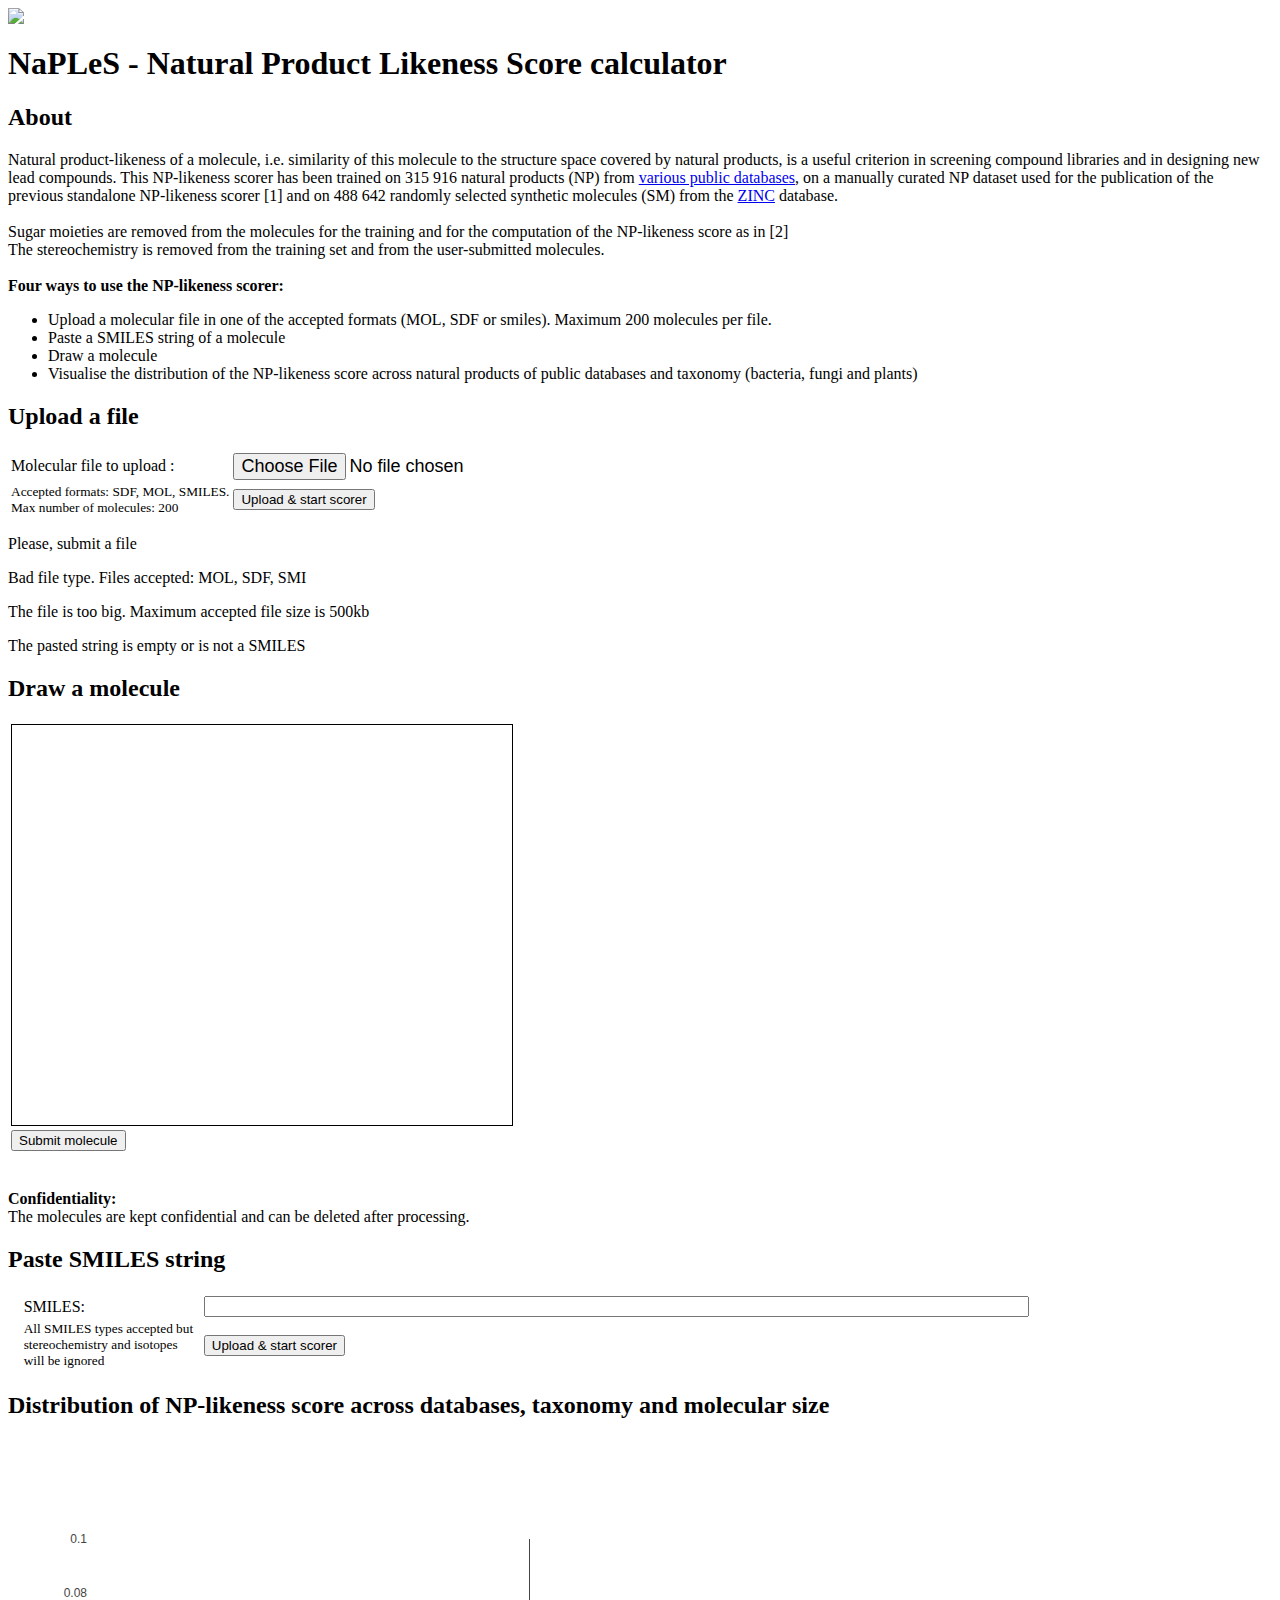
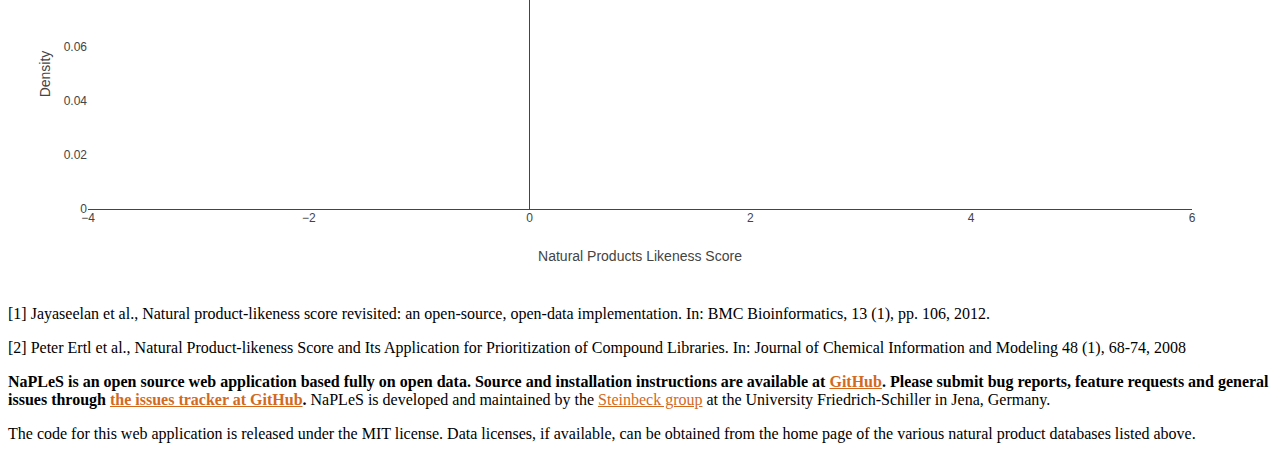
==== commit df509828: "CSS and reactivity improvement" ====
--- a/src/main/resources/templates/index.html
+++ b/src/main/resources/templates/index.html
@@ -37,9 +37,9 @@
 
 <div id="headercheminf">
 
-    <a target="_blank" rel="noopener noreferrer"  href="https://cheminf.uni-jena.de" ><img src="/img/cheminf_logo.png" style="float: right; min-width: 300px; max-width: 30%; "></a>
-
-        <h1 style="color: white; font-size: 48px; font-family: 'Roboto', sans-serif; background-color: #305392; float: left; width: 100%; max-height: 50%; min-height: 60px; text-align: right;">NaPLeS - Natural Product Likeness Score calculator &nbsp;</h1>
+    <a target="_blank" rel="noopener noreferrer"  href="https://cheminf.uni-jena.de" ><img id="headerpic" src="/img/cheminf_logo.png"></a>
+
+    <h1 id="headertext">NaPLeS - Natural Product Likeness Score calculator</h1>
 </div>
 
 
@@ -47,8 +47,7 @@
 
 <div id="container">
     <div id="submitFile">
-        <br>
-        <br>
+
         <h2>About</h2>
         Natural product-likeness of a molecule, <it>i.e.</it> similarity of this molecule to the structure space covered by natural products,
         is a useful criterion in screening compound libraries and in designing new lead compounds.
@@ -75,8 +74,8 @@
         <h2>Upload a file</h2>
         <form id="fileUpload" method="POST" enctype="multipart/form-data" action="/file">
             <table>
-                <tr><td>Molecular file to upload :</td><td><input style="font-size: 18px; font-min-size: 100%" type="file" name="file" /></td></tr>
-                <tr><td><small>Accepted formats: SDF, MOL, SMILES.<br />Max number of molecules: 200</small></td><td><input type="submit" value="Upload & start scorer"  id="files-button"  style="font-size: 18px; font-min-size: 100%"/></td></tr>
+                <tr><td>Molecular file to upload :</td><td><input style="font-size: 18px; font-min-size: 100%" type="file" name="file" id="choose-file-button" /></td></tr>
+                <tr><td><small>Accepted formats: SDF, MOL, SMILES.<br />Max number of molecules: 200</small></td><td><input type="submit" value="Upload & start scorer"  id="files-button" /></td></tr>
             </table>
         </form>
 
@@ -93,14 +92,7 @@
             <p>The file is too big. Maximum accepted file size is 500kb</p>
         </div>
 
-        <h2>Paste SMILES string</h2>
-        <form id="smilesUpload" method="POST" enctype="text/plain" action="/smiles">
-            <table>
-                <tr><td>SMILES: </td><td><input type="text" name="smiles" cols="45" /></td></tr>
-                <tr><td><small>All SMILES types accepted but stereochemistry and isotopes will be ignored</small></td><td><input type="submit" value="Upload & start scorer" id="smiles-button" style="font-size: 18px; font-min-size: 100%"/></td></tr>
-            </table>
-
-        </form>
+
 
         <div th:if="${notSmiles}" id="errorDiv">
 
@@ -113,8 +105,7 @@
 
 
     <div id="oclContainer">
-        <br>
-        <br>
+
         <h2>Draw a molecule</h2>
 
         <table>
@@ -130,7 +121,7 @@
             <tr>
 
                 <td>
-                    <button class="submit-mol-button-ocl" style="font-size: 18px; font-min-size: 100%">Submit molecule</button>
+                    <button class="submit-mol-button-ocl"  >Submit molecule</button> <!--style="font-size: 18px; font-min-size: 100%"-->
                 </td>
 
 
@@ -147,16 +138,29 @@
 
 </div>
 
+<div id="smilesSubmission">
+    <h2>Paste SMILES string</h2>
+    <form id="smilesUpload" method="POST" enctype="text/plain" action="/smiles" style="width: 80%; padding-left: 1%;">
+        <table>
+            <tr><td>SMILES: </td><td><input type="text" name="smiles" cols="100" size="100" /></td></tr>
+            <tr><td><small>All SMILES types accepted but stereochemistry and isotopes will be ignored</small></td><td><input type="submit" value="Upload & start scorer" id="smiles-button" /></td></tr>
+        </table>
+
+    </form>
+
+</div>
 
 
 <div id="distributions_no_user_score_parent">
 
 
     <h2>Distribution of NP-likeness score across databases, taxonomy and molecular size</h2>
-    <div id="distributions_no_user_score"></div>
-
-
-    <div id="bibliography" style="float: left; height: 100px; width: 100%; margin-top: 1%;text-align: left; margin-left: 2%">
+    <div id="npPanel"></div>
+
+</div>
+
+<div id="bottom_content">
+    <div id="bibliography">
         <p>[1] Jayaseelan et al.,  Natural product-likeness score revisited: an open-source, open-data implementation.
             In: BMC Bioinformatics, 13 (1), pp. 106, 2012.</p>
         <p>[2] Peter Ertl et al., Natural Product-likeness Score and Its Application for Prioritization of Compound Libraries.
@@ -164,14 +168,11 @@
     </div>
 
     <div id="foot">
-
-        <p><strong>NaPLeS is an open source web application based fully on open data. Source and installation instructions are available at <a target="_blank" rel="noopener noreferrer"  href="https://github.com/mSorok/NPlsWeb" style="color: gold">GitHub</a>.
-            Please submit bug reports, feature requests and general issues through <a target="_blank" rel="noopener noreferrer"  href="https://github.com/mSorok/NPlsWeb/issues" style="color: gold">the issues tracker at GitHub</a>.</strong>
-        NaPLeS is developed and maintained by the <a target="_blank" rel="noopener noreferrer"  href="https://cheminf.uni-jena.de" style="color: gold">Steinbeck group</a> at the University Friedrich-Schiller in Jena, Germany.</p>
+        <p><strong>NaPLeS is an open source web application based fully on open data. Source and installation instructions are available at <a target="_blank" rel="noopener noreferrer"  href="https://github.com/mSorok/NPlsWeb" style="color: chocolate">GitHub</a>.
+            Please submit bug reports, feature requests and general issues through <a target="_blank" rel="noopener noreferrer"  href="https://github.com/mSorok/NPlsWeb/issues" style="color: chocolate">the issues tracker at GitHub</a>.</strong>
+            NaPLeS is developed and maintained by the <a target="_blank" rel="noopener noreferrer"  href="https://cheminf.uni-jena.de" style="color: chocolate">Steinbeck group</a> at the University Friedrich-Schiller in Jena, Germany.</p>
         <p>The code for this web application is released under the MIT license. Data licenses, if available, can be obtained from the home page of the various natural product databases listed above.</p>
     </div>
-
-
 </div>
 
 
@@ -840,7 +841,7 @@
         y: npYacTranche1 ,
         //legendgroup: 'bydatabase',
         mode: 'lines',
-        name: 'molecule size < 30 atoms (SM & NP - '+globalCounts.countTranche1+')',
+        name: 'size < 30 atoms (SM&NP: '+globalCounts.countTranche1+')',
         visible: 'legendonly',
         line: {
             shape: 'spline',
@@ -856,7 +857,7 @@
         y: npYacTranche2 ,
         //legendgroup: 'bydatabase',
         mode: 'lines',
-        name: 'molecule size between 30 and 35 atoms (SM & NP - '+globalCounts.countTranche2+')',
+        name: 'size between 30 & 35 atoms (SM&NP: '+globalCounts.countTranche2+')',
         visible: 'legendonly',
         line: {
             shape: 'spline',
@@ -873,7 +874,7 @@
         y: npYacTranche3 ,
         //legendgroup: 'bydatabase',
         mode: 'lines',
-        name: 'molecule size between 35 and 40 atoms (SM & NP - '+globalCounts.countTranche3+')',
+        name: 'size between 35 & 40 atoms (SM&NP: '+globalCounts.countTranche3+')',
         visible: 'legendonly',
         line: {
             shape: 'spline',
@@ -889,7 +890,7 @@
         y: npYacTranche4 ,
         //legendgroup: 'bydatabase',
         mode: 'lines',
-        name: 'molecule size >=40 atoms (SM & NP - '+globalCounts.countTranche4+')',
+        name: 'size >=40 atoms (SM&NP: '+globalCounts.countTranche4+')',
         visible: 'legendonly',
         line: {
             shape: 'spline',
@@ -932,11 +933,13 @@
             range: [0,0.1],
             showgrid: false,
         },
-        colorway: 'Rainbow'
-    };
-
-
-    Plotly.newPlot('distributions_no_user_score', data, layout);
+        colorway: 'Rainbow',
+        automargin: true,
+        autosize: true
+    };
+    let config = {responsive: true}
+
+    Plotly.newPlot("npPanel", data, layout, config);
 
     // ***************************************
 
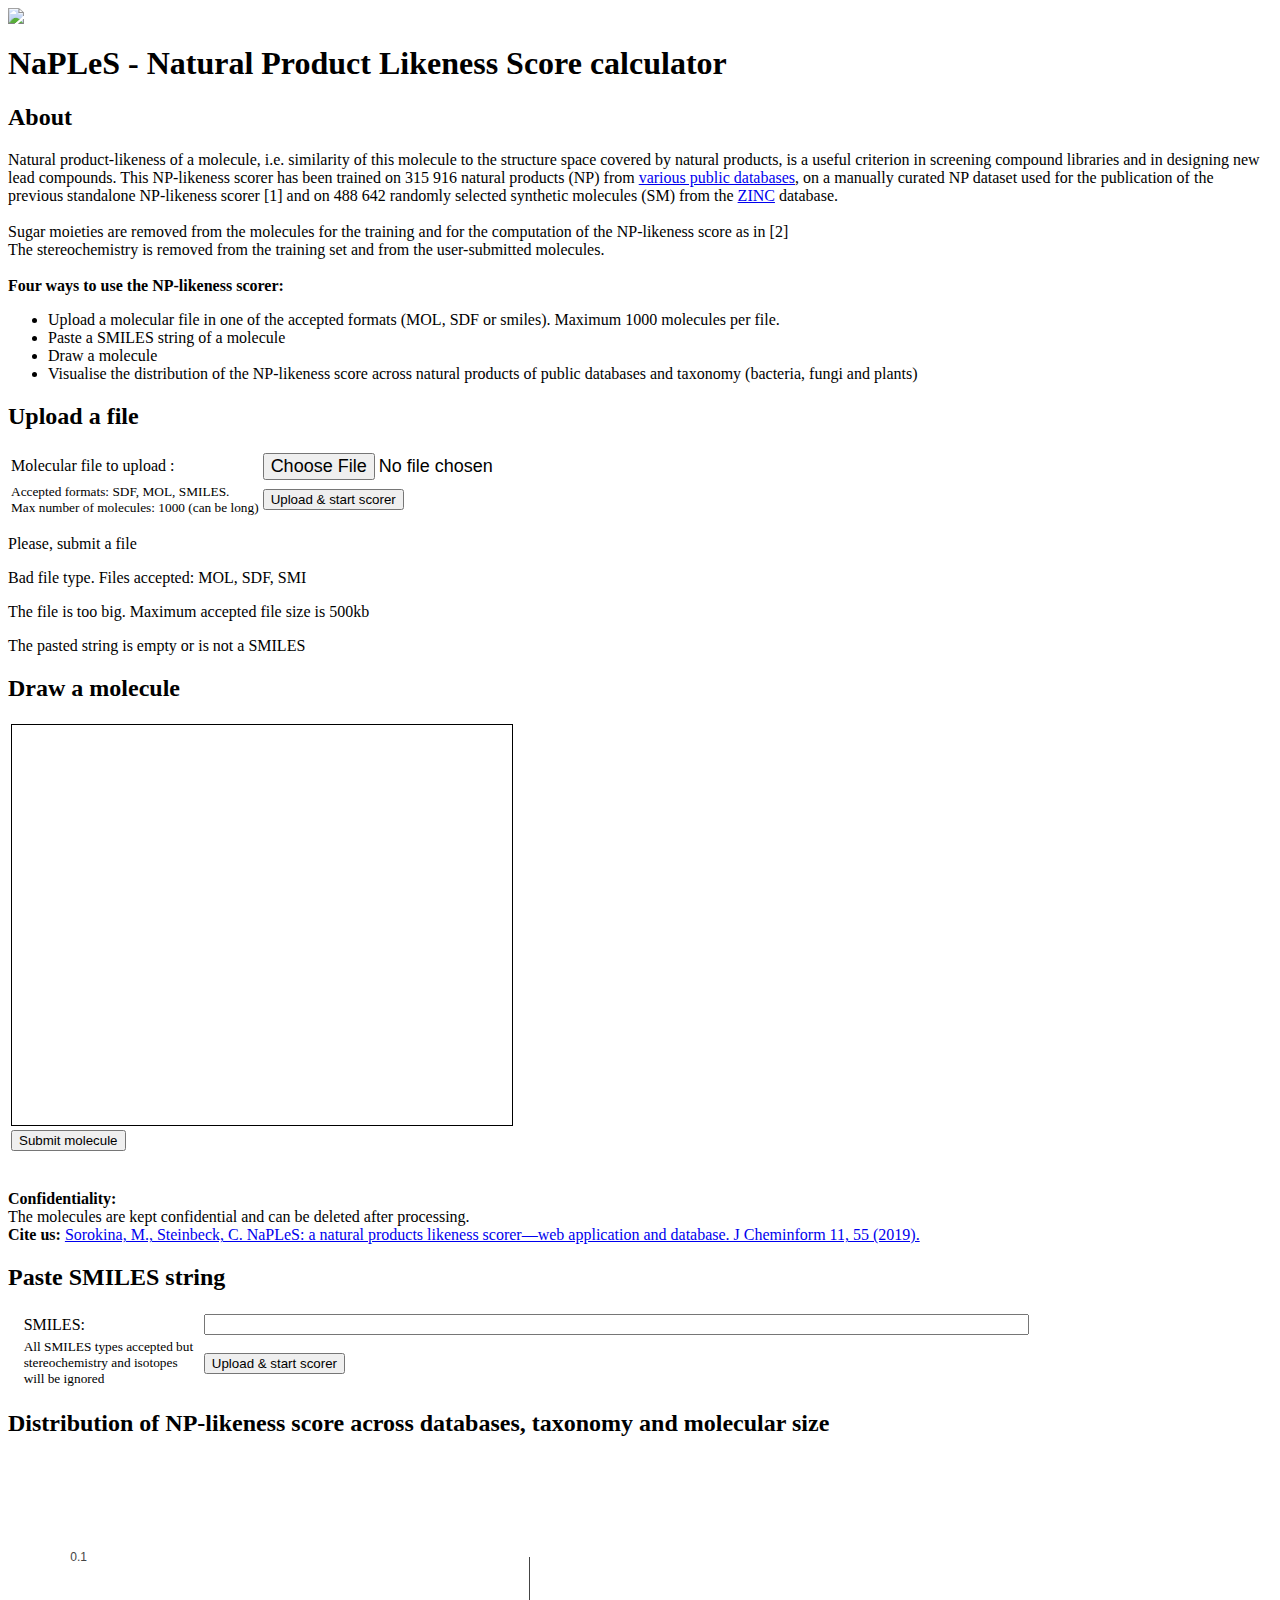
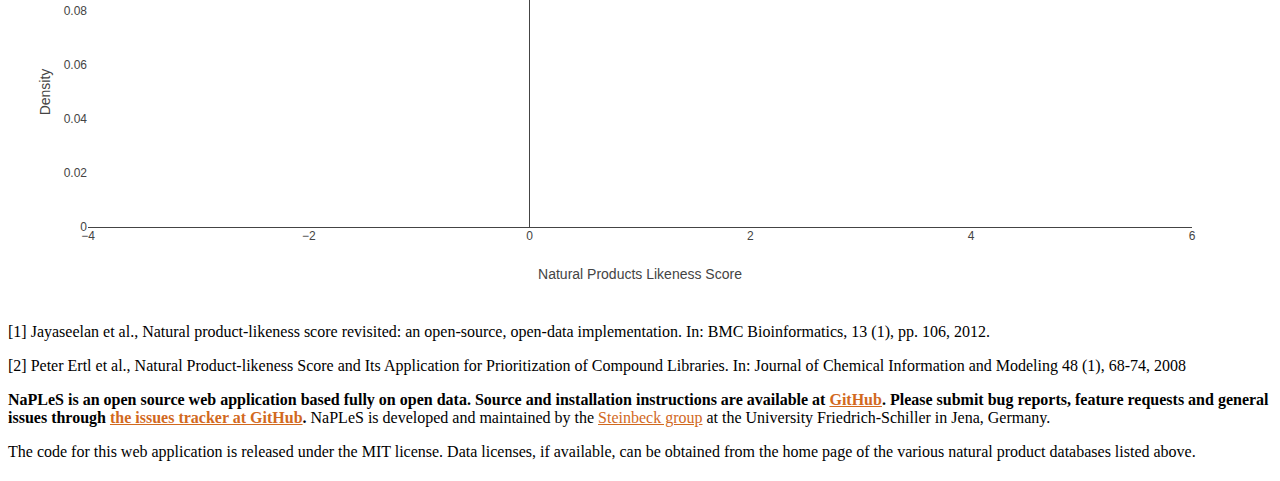
==== commit 0979f8c3: "Updated max number of processed molecules to 1000" ====
--- a/src/main/resources/templates/index.html
+++ b/src/main/resources/templates/index.html
@@ -64,7 +64,7 @@
         <br>
         <strong>Four ways to use the NP-likeness scorer:</strong>
         <ul>
-            <li>Upload a molecular file in one of the accepted formats (MOL, SDF or smiles). Maximum 200 molecules per file.</li>
+            <li>Upload a molecular file in one of the accepted formats (MOL, SDF or smiles). Maximum 1000 molecules per file.</li>
             <li>Paste a SMILES string of a molecule</li>
             <li>Draw a molecule</li>
             <li>Visualise the distribution of the NP-likeness score across natural products of public databases and taxonomy (bacteria, fungi and plants)</li>
@@ -75,7 +75,7 @@
         <form id="fileUpload" method="POST" enctype="multipart/form-data" action="/file">
             <table>
                 <tr><td>Molecular file to upload :</td><td><input style="font-size: 18px; font-min-size: 100%" type="file" name="file" id="choose-file-button" /></td></tr>
-                <tr><td><small>Accepted formats: SDF, MOL, SMILES.<br />Max number of molecules: 200</small></td><td><input type="submit" value="Upload & start scorer"  id="files-button" /></td></tr>
+                <tr><td><small>Accepted formats: SDF, MOL, SMILES.<br />Max number of molecules: 1000 (can be long)</small></td><td><input type="submit" value="Upload & start scorer"  id="files-button" /></td></tr>
             </table>
         </form>
 
@@ -132,6 +132,7 @@
 
         <br><br><strong>Confidentiality:</strong><br>
         The molecules are kept confidential and can be deleted after processing.
+        <br><strong>Cite us: </strong><a target="_blank" rel="noopener noreferrer"  href="https://link.springer.com/article/10.1186/s13321-019-0378-z" > Sorokina, M., Steinbeck, C. NaPLeS: a natural products likeness scorer—web application and database. J Cheminform 11, 55 (2019).</a>
 
 
     </div>
